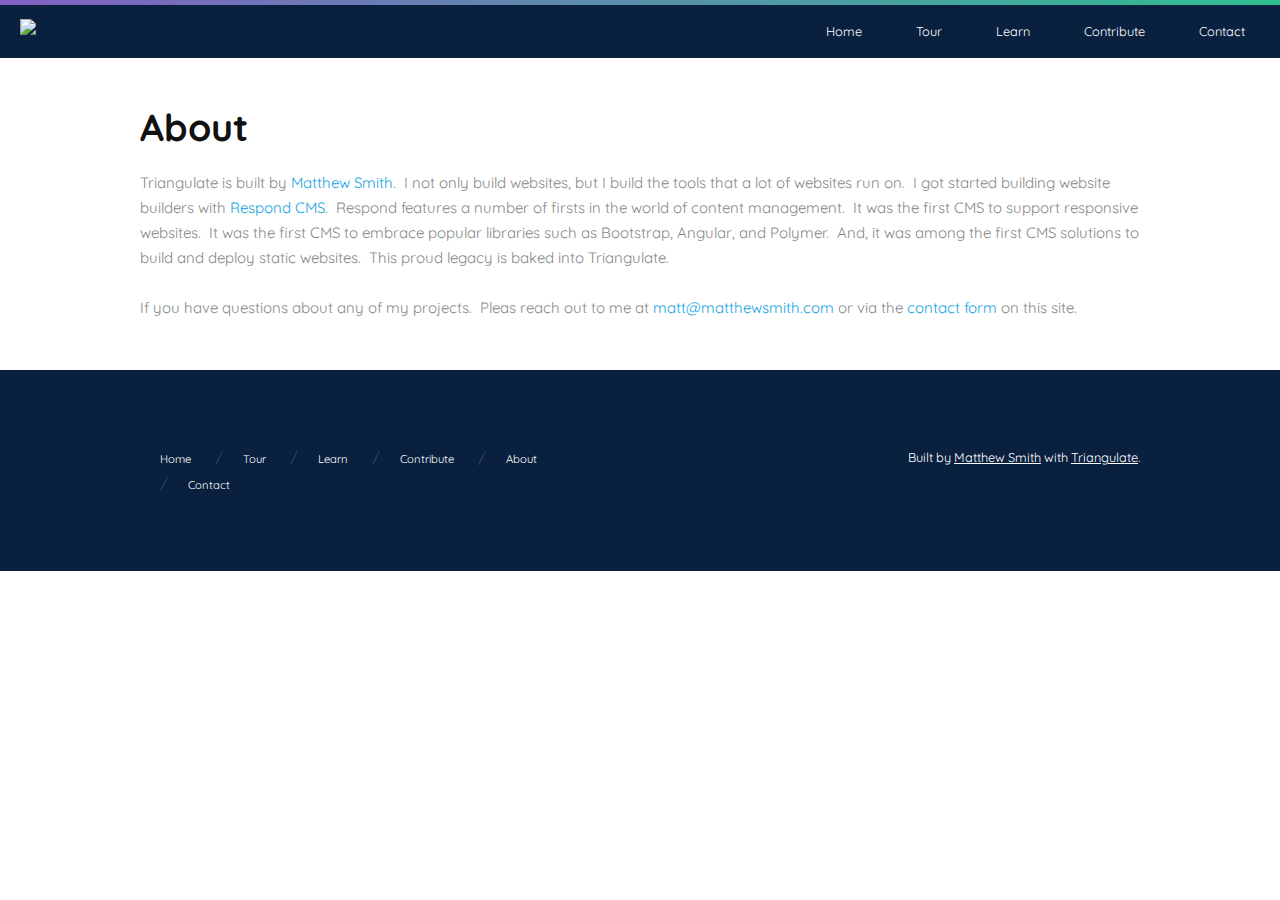
==== about.html @ d1b861df "add about" ====
<!DOCTYPE html>
<html lang="en" dir="ltr">
  <head>
    <title>Triangulate - About</title>

    <!-- meta -->
    <meta charset="utf-8">
    <meta http-equiv="X-UA-Compatible" content="IE=edge,chrome=1">
    <meta name="description" content="Learn more about us.">
    <meta name="keywords" content>
    <meta http-equiv="Content-Type" content="text/html; charset=utf-8">
    <meta name="viewport" content="initial-scale=1, maximum-scale=1, user-scalable=no, width=device-width">

    <!-- set base -->
    <base href>

    <!-- open graph -->
    <meta property="og:url" content>
    <meta property="og:type" content="website">
    <meta property="og:title" content="About">
    <meta property="og:description" content="Learn more about us.">
    <meta property="og:image" content>

    <!-- icons -->
    <link site-icon href="resources/triangulate-icon.png" rel="icon">
    <link site-icon href="resources/triangulate-icon.png" rel="apple-touch-icon">

    <!-- css -->
    <link type="text/css" href="css/site.all.css?v=1578093639413" rel="stylesheet">
    <link type="text/css" href="css/pay.css?v=1578093639413" rel="stylesheet">
    <link href="https://fonts.googleapis.com/css?family=Quicksand:400,700" rel="stylesheet">
  </head>
  <body data-lastmodified data-template="default" data-tags>
    <section class="top text-right"></section> <!-- /.top-section -->
    <header role="banner">
      <div class="grid two-column vertical-center" data-width="full">
        <div class="col">
          <a class="logo" href="index.html">
            <img site-logo src="files/triangulate-logo.svg">
          </a>
        </div> <!-- /.col -->
        <div class="col text-right">
          <a class="small-screen menu-expand" site-toggle-active="#primary-menu">
            <svg xmlns="http://www.w3.org/2000/svg" width="24" height="24" viewBox="0 0 24 24">
              <path d="M0 0h24v24H0z" fill="none" />
              <path d="M3 18h18v-2H3v2zm0-5h18v-2H3v2zm0-7v2h18V6H3z" />
            </svg>
            Menu
          </a>
          <section id="primary-menu" class="menu">
            <div site-component="menu-primary">
              <nav>
                <ul>
                  <li><a class href="index.html" target>Home</a></li>
                  <li><a class href="page/tour.html" target>Tour</a></li>
                  <li><a class href="page/learn.html" target>Learn</a></li>
                  <li><a class href="page/contribute.html" target>Contribute</a></li>
                  <li><a class href="form/contact.html" target>Contact</a></li>
                </ul>
              </nav>
            </div>
            <a class="menu-close small-screen" site-toggle-active="#primary-menu">
              <svg xmlns="http://www.w3.org/2000/svg" fill="#333333" height="24" viewBox="0 0 24 24" width="24">
                <path d="M19 6.41L17.59 5 12 10.59 6.41 5 5 6.41 10.59 12 5 17.59 6.41 19 12 13.41 17.59 19 19 17.59 13.41 12z" />
                <path d="M0 0h24v24H0z" fill="none" />
              </svg>
            </a>
          </section> <!-- /.menu-->
        </div> <!-- /.col -->
      </div> <!-- /.grid -->
    </header>
    <main class="container" role="main">
      <div class="one-column grid" data-horizontal-padding="small" data-vertical-padding="medium">
        <div class="col">
          <h1>About</h1>
          <p>Triangulate is built by&#xA0;<a href="https://matthewsmith.com/">Matthew Smith</a>.&#xA0; I not only build websites, but I build the tools that a lot of websites run on.&#xA0; I got started building website builders with&#xA0;<a href="https://respondcms.com/">Respond CMS</a>.&#xA0; Respond features a number of firsts in the world of content management.&#xA0; It was the first CMS to support responsive websites.&#xA0; It was the first CMS to embrace popular libraries such as Bootstrap, Angular, and Polymer.&#xA0; And, it was among the first CMS solutions to build and deploy static websites.&#xA0; This proud legacy is baked into Triangulate.</p>
          <p>If you have questions about any of my projects.&#xA0; Pleas reach out to me at&#xA0;<a href="mailto:matt@matthewsmith.com">matt@matthewsmith.com</a>&#xA0;or via the&#xA0;<a href="form/contact.html">contact form</a>&#xA0;on this site.</p>
        </div>
      </div>
    </main>
    <footer role="contentinfo">
      <div class="two-column grid" data-vertical-padding="small" data-horizontal-padding="small">
        <div class="col text-left">
          <div site-component="menu-footer">
            <nav>
              <ul>
                <li><a class href="index.html" target>Home</a></li>
                <li><a class href="page/tour.html" target>Tour</a></li>
                <li><a class href="page/learn.html" target>Learn</a></li>
                <li><a class href="page/contribute.html" target>Contribute</a></li>
                <li><a class href="about.html" target>About</a></li>
                <li><a class href="form/contact.html" target>Contact</a></li>
              </ul>
            </nav>
          </div>
        </div>
        <div class="col text-right">
          <p class="built-with">Built by <a href="https://matthewsmith.com">Matthew Smith</a> with <a href="https://triangulate.io">Triangulate</a>.</p>
        </div>
      </div> <!-- /.one-column.grid -->
    </footer>

    <!-- footer -->
    <script src="js/site.all.js?v=1578093639413"></script>
    <script src="js/pay.js?v=1578093639413"></script>
  </body>
</html>
---- css/site.all.css ----
:root{--font-family:"Quicksand","Source Sans Pro","Helvetica Neue",Arial,sans-serif;--text-size:15px;--background-color:#ffffff;--alternate-background-color:#f0f0f0;--headline-color:#111111;--text-color:#888888;--link-color:#13a4e2;--highlight-color:#111111;--top-background-color:#111111;--top-text-color:#ffffff;--header-background-color:#09203F;--hero-background-color:#09203F;--hero-text-color:#ffffff;--navigation-background-color:#09203F;--navigation-text-color:#ffffff;--footer-background-color:#09203F;--footer-text-color:#ffffff}body header .logo{margin-left:20px!important}@media (max-width:768px){body header .col{text-align:center}body header .logo{margin:20px!important}}body h1,body h2,body h3{font-weight:700}body main ul li{margin-bottom:7.5px}body main ul li:last-child{margin-bottom:0}body .primary-button{display:inline-block;border:2px solid #4AA0A2;padding:15px 60px 15px 50px;text-decoration:none;border-radius:50px;background:url(../resources/arrow.svg) 90% 20px no-repeat;background-size:15px}body .primary-button:hover{background:url(../resources/arrow-white.svg) 90% 20px no-repeat #4AA0A2;background-size:15px}body .section-divider{background-image:linear-gradient(-135deg,#2EBF91 0,#8360C3 100%)!important}body .hero-block input[type=text],body .title-block{background:var(--hero-background-color)}body .lead-block,body .top{background-image:linear-gradient(-135deg,#2EBF91 0,#8360C3 100%)!important}body .title-block .col{max-width:900px;margin:0 auto;padding:0 50px}body .title-block .col *{color:#fff}body .title-block .col p{margin:35px 0}body .title-block img{max-width:350px;margin-bottom:50px}body .title-block h1{font-weight:700}body .title-block .primary-button{margin-right:15px}body .top{width:100%;height:5px}body .lead-block{color:#fff}body .lead-block a,body .lead-block a:hover,body .lead-block a:visited{color:#fff;text-decoration:underline;font-weight:700}body .lead-block *{color:#fff}body .features-block .site-media-body p,body .features-block .site-media-body p:hover{font-size:1em}body .features-block .site-media-image img{top:0;left:25px;width:50px}body .video-block .col{text-align:center}body .video-block video{width:calc(100% - 40px);max-width:800px;margin:0 auto;border:20px solid rgba(255,255,255,.25)}body:not([editor-active]) .video-block .col{transform:translateY(-150px);margin-bottom:-100px}body footer{border-bottom:0;padding-top:50px;padding-bottom:50px;margin-top:0;margin-bottom:0;background-color:#111;background-color:var(--footer-background-color)}body footer a,body footer h2,body footer label,body footer li a,body footer p{color:#fff!important;color:var(--footer-text-color)!important}body footer label{display:block;width:310px;padding:0 0 5px;margin:0 auto!important;text-align:left}body footer .section-divider{background:#fff!important;margin-bottom:50px}body footer form{margin-bottom:50px}body footer p small{font-size:.85em}body footer form input[type=text]{background-color:#fff!important;color:#111;width:280px;margin:0 0 25px;padding:10px}body footer form input[type=submit]{background-color:#fff;background-color:var(--footer-text-color);color:#111;color:var(--footer-background-color);border-radius:20px;font-size:.9em;padding:10px 40px}body footer form textarea{background-color:#fff!important;color:#111;width:300px;height:100px;margin:0 0 25px}body footer form select{background-color:#fff!important;color:#111;width:320px}body footer ul{list-style:none}body footer li{margin:0;padding:5px 0 5px 20px;display:inline-block}body footer li a{font-size:.75em}body footer li a.dropdown-item{color:#555!important}body footer ul li~li::before{content:'/';color:rgba(255,255,255,.2);padding:0 20px 0 0}body footer nav a{text-decoration:none}body a:hover,body footer .built-with a{text-decoration:underline}body footer .built-with{font-size:.85em}body header{position:relative;background-color:#fff;background-color:var(--header-background-color);padding:0;z-index:20}body header .logo{display:inline-block;height:25px;margin:0}body header .logo img{margin:0;padding:0;height:25px}body header .menu-expand{position:relative;padding:15px;text-align:center;color:#fff;color:var(--navigation-text-color);background-color:#fff;background-color:var(--navigation-background-color);text-transform:uppercase;font-weight:700;font-size:.9em}body header .menu-expand:hover{text-decoration:none;cursor:pointer}body header .menu-expand svg{position:absolute;top:10px;left:10px;transform:scale(.75);pointer-events:none;fill:#fff;fill:var(--navigation-text-color)}body header .menu-expand svg>*{pointer-events:none}@media (min-width:768px){section.menu nav a,section.menu nav a:hover{text-decoration:none}section.menu nav a svg{transform:translateY(7px) scale(.8);fill:#111;fill:var(--navigation-text-color)}section.menu li ul{display:none;margin:0;padding:0;background:#fff;border:1px solid #ddd;border-radius:2px;box-shadow:2px 2px 2px rgba(0,0,0,.25)}section.menu li ul li{display:block;float:none;padding:0;margin:0;border-bottom:1px solid #ddd}section.menu li ul li:last-child{border-bottom:none}section.menu li ul li a{display:block;padding:15px 20px;color:#111}section.menu li ul li a:hover{background-color:#f8f8f8}section.menu li ul:hover,section.menu li:hover ul{display:block;position:absolute}section.menu nav a,section.menu nav li{display:inline-block}section.menu{position:relative;list-style-type:none;margin:0;padding:5px 20px;z-index:10;background-color:#fff;background-color:var(--navigation-background-color)}section.menu nav li,section.menu nav ul{list-style:none}section.menu nav a{text-align:center;padding:15px;font-size:.85em;color:#111;color:var(--navigation-text-color)}}@media (max-width:768px){body header .col{margin:0!important}body .small-screen{display:block}body .big-screen{display:none}section.menu{position:fixed;right:0;top:0;list-style-type:none;margin:0;padding:50px 0 0;width:100vw;height:100vh;z-index:10;background-color:#fff;background-color:var(--navigation-background-color);visibility:hidden;opacity:0;transform:scale(.9);transition:all .25s ease}section.menu nav li,section.menu nav ul{list-style:none;margin:0}section.menu[active]{visibility:visible;opacity:1;transform:scale(1)}section.menu .menu-close{position:absolute;top:10px;right:10px;z-index:10;cursor:pointer}section.menu .menu-close svg{fill:#111;fill:var(--navigation-text-color)}section.menu .menu-close>*{pointer-events:none}section.menu nav{border-top:1px solid #ddd}section.menu nav a{display:block;text-align:center;height:50px;line-height:50px;padding:0 15px;text-decoration:none;font-size:15px;color:#111;color:var(--navigation-text-color);border-bottom:1px solid #ddd}section.menu nav a svg{transform:translateY(7px) scale(.8);fill:#111;fill:var(--navigation-text-color)}}body .hero-block{position:relative;box-sizing:border-box;border-radius:0;color:#fff;max-width:100%;margin:0;padding:0;width:100%;background-repeat:no-repeat;background-position:center center;background-size:cover;overflow:hidden}body:not([editor-active]) .hero-block.hero-block-angled-bottom::after{position:absolute;content:" ";display:block;left:-5%;bottom:-40px;transform:rotate(-2deg);width:110%;height:70px;background-color:#fff}body:not([editor-active]) .hero-block.hero-block-curved-top::before{position:absolute;content:'';top:-30px;right:-200px;left:-200px;border-radius:100%;background-color:#fff;background-color:var(--hero-background-color);height:50px;width:calc(100% + 400px);z-index:10}body .hero-block .col{position:relative;max-width:600px;margin:0 25px;padding:50px 50px 25px;background:#fff;background-color:var(--hero-background-color);border-radius:5px;box-shadow:-2px 2px 250px rgba(0,0,.05)}body .hero-block.hero-block-extend-background .col{background-color:transparent;box-shadow:none}body .hero-block.hero-block-extend-background .extended-background{position:absolute;top:0;left:0;width:100%;height:100%;background:#fff;background-color:var(--hero-background-color);opacity:.8}body .hero-block.hero-block-extend-background .color-splash-background{position:absolute;top:0;left:0;width:100%;height:100%;background:#fff;background-color:var(--hero-background-color)}body .hero-block.hero-block-center .col{margin:0 auto}body .hero-block h1,body .hero-block p{margin:0;padding:0 0 25px;text-shadow:0 1px 3px rgba(0,0,0,.02)}body .hero-block h1{font-size:2.5em;color:#111;color:var(--hero-text-color)}body .hero-block p{font-size:1em;color:#111;color:var(--hero-text-color)}body .hero-block a.button.primary,body .hero-block-center a.button.primary:hover{position:relative;font-size:.95em;background:#111;color:#111;color:var(--hero-background-color);padding:10px 40px;text-decoration:none;border-radius:100px;text-shadow:none;margin-right:10px;border-color:#111;border-color:var(--hero-text-color);background-color:var(--hero-text-color)}body .hero-block a.button.secondary,body .hero-block-center a.button.secondary:hover,body .split-hero-block a.button.primary{font-size:.95em;background:0 0;border-radius:100px;text-shadow:none;margin-right:10px;text-decoration:none;position:relative}body .hero-block a.button.secondary,body .hero-block-center a.button.secondary:hover{color:#111;color:var(--hero-text-color);padding:10px 40px;border-color:#111;border-color:var(--hero-text-color)}body .split-hero-block .col:first-child{padding:25px 0 0}body .split-hero-block h1,body .split-hero-block p{color:#111;color:var(--hero-text-color);padding:0 25px}body .split-hero-block a.button.primary{padding:10px 60px 10px 40px;border-color:#111;color:#111;color:var(--hero-text-color)}body .split-hero-block a.button.primary svg{position:absolute;top:10px;right:10px;fill:#111;fill:var(--hero-text-color)}body .hero-block form{display:inline-block;padding:15px 0}body .hero-block .form-group{display:inline-block;padding:0}body .hero-block label{color:#fff;color:var(--hero-text-color)}body .hero-block input[type=text]{color:#fff;color:var(--hero-text-color);border:1px solid #fff;border:1px solid var(--hero-text-color);padding:7.5px 10px;border-radius:5px;margin:0 5px;font-size:.9em}body .hero-block input[type=submit]{display:inline-block;color:#111;color:var(--hero-background-color);background:var(--hero-text-color);padding:7.5px 20px;border-radius:5px;margin:0 5px;font-size:.9em}@media (max-width:768px){body .hero-block .col{margin:0 10px}body .hero-block a.button.primary,body .hero-block a.button.secondary{display:block;margin:0;text-align:center}body .hero-block a.button.primary{margin-bottom:10px}body .hero-block label{display:block;margin-bottom:10px}body .hero-block .form-group,body .hero-block form{display:block!important}body .hero-block input[type=email],body .hero-block input[type=text]{display:block;width:calc(100% - 20px);margin:0 0 15px!important}body .hero-block input[type=submit]{display:block;width:100%;margin:0}}body b{font-weight:700}body i{font-style:italic;font-weight:400}a,abbr,acronym,address,applet,article,aside,audio,b,big,blockquote,body,canvas,caption,center,cite,code,dd,del,details,dfn,div,dl,dt,em,embed,fieldset,figcaption,figure,footer,form,h1,h2,h3,h4,h5,h6,header,hgroup,html,i,iframe,img,ins,kbd,label,legend,li,mark,menu,nav,object,ol,output,p,pre,q,ruby,s,samp,section,small,span,strike,strong,sub,summary,sup,table,tbody,td,tfoot,th,thead,time,tr,tt,u,ul,var,video{margin:0;padding:0;border:0;font:inherit;vertical-align:baseline}article,aside,details,figcaption,figure,footer,header,hgroup,menu,nav,section{display:block}body{line-height:1}ol li,ul li{margin-left:20px}blockquote,q{quotes:none}blockquote:after,blockquote:before,q:after,q:before{content:'';content:none}table{border-collapse:collapse;border-spacing:0}body .image-container,body blockquote,body h1,body h2,body h3,body h4,body h5,body ol,body p,body ul{margin:0 0 25px;padding:0}body .image-container:last-child,body blockquote:last-child,body h1:last-child,body h2:last-child,body h3:last-child,body h4:last-child,body h5:last-child,body ol:last-child,body p:last-child,body ul:last-child{margin-bottom:0}body[editor-active] footer,body[editor-active] header,body[editor-active] section.top{display:none!important}[editor-active] main{padding-top:25px}body .small-screen{display:none}body .big-screen{display:block}@media (max-width:768px){body .small-screen{display:block}body .big-screen{display:none}body .grid,body .grid>col{display:block}body .grid.two-column>.col{display:block;margin-bottom:25px}}.grid[data-vertical-padding=small]{padding-top:25px;padding-bottom:25px}.grid[data-vertical-padding=medium]{padding-top:50px;padding-bottom:50px}.grid[data-vertical-padding=large]{padding-top:100px;padding-bottom:100px}.grid[data-vertical-padding=xlarge]{padding-top:200px;padding-bottom:200px}.grid[data-vertical-padding=xxlarge]{padding-top:300px;padding-bottom:300px}.grid[data-vertical-padding=xxxlarge]{padding-top:400px;padding-bottom:400px}.grid[data-top-vertical-padding=small]{padding-top:25px}.grid[data-top-vertical-padding=medium]{padding-top:50px}.grid[data-top-vertical-padding=large]{padding-top:100px}.grid[data-top-vertical-padding=xlarge]{padding-top:200px}.grid[data-top-vertical-padding=xxlarge]{padding-top:300px}.grid[data-top-vertical-padding=xxxlarge]{padding-top:400px}.grid[data-bottom-vertical-padding=small]{padding-bottom:25px}.grid[data-bottom-vertical-padding=medium]{padding-bottom:50px}.grid[data-bottom-vertical-padding=large]{padding-bottom:100px}.grid[data-bottom-vertical-padding=xlarge]{padding-bottom:200px}.grid[data-bottom-vertical-padding=xxlarge]{padding-bottom:300px}.grid[data-bottom-vertical-padding=xxxlarge]{padding-bottom:400px}.grid[data-horizontal-padding=small]{padding-left:25px;padding-right:25px}.grid[data-horizontal-padding=medium]{padding-left:50px;padding-right:50px}.grid[data-horizontal-padding=large]{padding-left:100px;padding-right:100px}.grid[data-horizontal-padding=xlarge]{padding-left:200px;padding-right:200px}.image-right{float:right;padding-left:10px;padding-bottom:10px}.image-left{float:left;padding-right:10px;padding-bottom:10px}.bottom-gray-border{border-bottom:1px solid #f0f0f0}.grid{display:grid;max-width:1000px;margin:0 auto}.grid.alternate-background{background-color:#f8f8f8;background-color:var(--alternate-background-color)}.vertical-center.grid{align-items:center}.one-column.grid{display:block}@media (min-width:769px){body:not([editor-active]) .extend-background{position:relative}body:not([editor-active]) .extend-background:before{content:"";background:#f8f8f8;background-color:var(--alternate-background-color);position:absolute;height:100%;width:4000px;left:-2000px;z-index:-1}}@media (max-width:768px){.one-column.grid{display:block;width:auto!important}body .small-screen{display:block}body .big-screen{display:none}}.responsive-image,.responsive-image-fixed-250,.responsive-image-fixed-500,.responsive-video{width:100%;max-width:100%}.grid .col{min-height:0;min-width:0}.grid .col.span-2{grid-column:1/3}.grid .col.span-3{grid-column:1/4}.two-column.grid{grid-template-columns:1fr 1fr;grid-template-rows:1fr;grid-gap:3rem}.two-column-auto-left.grid{grid-template-columns:auto 1fr;grid-template-rows:1fr;grid-gap:3rem}.two-column-auto-right.grid{grid-template-columns:1fr auto;grid-template-rows:1fr;grid-gap:3rem}.two-column-weighted-right.grid{grid-template-columns:1fr 3fr;grid-template-rows:1fr;grid-gap:3rem}.two-column-weighted-left.grid{grid-template-columns:3fr 1fr;grid-template-rows:1fr;grid-gap:3rem}.three-column.grid,body .categories-list{grid-template-columns:1fr 1fr 1fr;grid-template-rows:1fr;grid-gap:3rem}.four-column.grid{grid-template-columns:1fr 1fr 1fr 1fr;grid-template-rows:1fr;grid-gap:3rem}.grid.full-width,.grid[data-width=full]{max-width:100%}body .text-center{text-align:center}body .text-left{text-align:left}body .text-right{text-align:right}.text-lighter{color:#888}.round-image{border-radius:50%}.rounded-image{border-radius:10px}.responsive-image-fixed-250{height:250px;object-fit:cover}.responsive-image-fixed-500{height:500px;object-fit:cover}.media-element{padding-left:120px;margin-bottom:25px!important}.media-element .media-text{padding:0;margin:0}.media-element .media-author:before{content:"-";color:#646464}.media-element .media-author{color:#888;padding:5px 0 0;margin:0}.media-element .media-image{position:absolute;top:0;left:0;width:100px;text-align:center}.media-element .media-image img{max-width:100px}.rounded-corners{border-radius:5px}body .background-image-layout{margin:0;padding:0}body .background-image-layout .col{margin:0;padding:150px 0;width:100%;height:100%;background-color:rgba(0,0,0,.25)}body .background-image-layout .col p{color:#fff;margin:0 auto;padding:0 20px;max-width:500px;font-size:35px;line-height:45px}body blockquote,body p,body pre{line-height:25px}body .background-image-layout .col p.social-byline{color:#fff;margin:0 auto;padding:20px 0 0;max-width:500px;font-size:25px}body main .image-title-block .col{max-width:1000px;margin:0 auto}body .section-divider{position:relative;margin:0 auto 25px;height:3px;width:200px;background:var(--highlight-color)}body{background:#fff;background-color:var(--background-color);margin:0;padding:0;font-family:"Source Sans Pro","Helvetica Neue",Arial,sans-serif;font-family:var(--font-family);font-size:15px;font-size:var(--text-size);overflow-x:hidden}body .alternate-background{background:#f0f0f0;background-color:var(--alternate-background-color)}body a,body blockquote,body h1,body h2,body h3,body h4,body h5,body input,body label,body li,body p,body pre,body select{font-family:"Source Sans Pro","Helvetica Neue",Arial,sans-serif;font-family:var(--font-family);font-size:1em}body h1,body h2,body h3,body h4,body h5{color:#111;color:var(--headline-color)}body blockquote,body input,body label,body li,body p,body select{color:#333;color:var(--text-color)}body a,body a:visited{text-decoration:none;color:#5091C7;color:var(--link-color)}body a:hover{color:#78909c;color:var(--link-color)}body h1{font-size:2.5em}body h2{font-size:2em}body h3{font-size:1.5em}body h4{font-size:1.25em}body h5{font-size:1.15em}body blockquote{border-left:2px solid #ddd;padding-left:20px}body pre{border:2px solid #ddd;padding:20px}body section.top{background:var(--top-background-color);color:#fff;color:var(--top-text-color)}body section.top a{position:relative;display:inline-block;color:#fff;margin:20px 20px 20px 0;padding:0 0 0 35px;text-decoration:none;font-size:13px;cursor:pointer}body section.top a svg{position:absolute;fill:#fff;fill:var(--top-text-color);height:18px;top:0;left:0}body section.top a svg .cart-body{fill:#fff;fill:var(--top-text-color)}body section.top a.site-search svg{transform:translateY(-2px)}body section.top a.site-cart svg{transform:translateY(-5px)}body section.top form{display:inline-block;padding:15px 0}body section.top .form-group{display:inline-block;padding:0;margin:0}body section.top label{color:#fff;color:var(--top-text-color);display:inline-block}body section.top input[type=email],body section.top input[type=text]{color:#fff;color:var(--top-text-color);background:var(--top-background-color);border:1px solid #fff;border:1px solid var(--top-text-color);padding:7.5px 10px;border-radius:5px;margin:0 5px;font-size:.9em}body section.top input[type=email]::placeholder,body section.top input[type=text]::placeholder{color:#fff;color:var(--top-text-color)}body section.top input[type=submit]{display:inline-block;color:#111;color:var(--top-background-color);background:var(--top-text-color);padding:7.5px 25px;border-radius:5px;margin:0 5px;font-size:.9em}body section.top p{padding:10px;color:#fff;color:var(--top-text-color)}body section.top p>a{display:inline-block;color:#111;color:var(--top-background-color);background:var(--top-text-color);border-radius:5px;padding:5px 25px;font-size:.9em;margin:0 0 0 15px}@media (max-width:768px){body section.top p{text-align:center}body section.top p>a{margin:5px 0 0;display:block}body section.top input[type=email],body section.top input[type=text]{display:block;margin:5px 0 0;width:calc(100% - 20px)}body section.top input[type=submit]{display:block;margin:5px 0 0;width:100%}}[editor-active] [data-entrance]{visibility:visible}[data-entrance]{visibility:hidden}[data-entrance=subtle-bottom]{transform:translateY(25px);opacity:.75}[data-entrance=subtle-bottom].has-entered{transform:translateY(0);opacity:1}[data-entrance=subtle-fade]{opacity:.25}[data-entrance=subtle-fade].has-entered{opacity:1}.table{width:100%;border:1px solid #ddd;border-collapse:collapse}.table td,.table th{padding:20px 10px;border-left:1px solid #ddd}.table thead th{background-color:#f8f8f8;border-bottom:1px solid #ddd;text-align:left}body .site-toast{display:block;box-sizing:border-box;font-family:Helvetica,Arial,sans-serif;position:fixed;top:10px;left:50%;width:500px;margin:-300px 0 0 -250px;padding:10px 40px;line-height:20px;color:#FFF;background-color:#345A6F;z-index:100005;transition:all .25s ease;border-radius:25px;cursor:pointer;text-align:center}body .site-toast .loading-icon{position:absolute;top:0;left:10px;width:20px}body .site-toast[success]{background-color:#2AB442;border:1px solid #2AB442;color:#fff}body .site-toast[failure]{border:1px solid #CF4647;background-color:#CF4647;color:#fff}body .site-toast[loading]{background-color:#3ea8e5;border:1px solid #3ea8e5;color:#fff}body .site-toast[active]{transition:all .15s ease;margin-top:0}.site-gallery-image{display:inline-block;width:200px;height:200px;overflow:hidden;border:1px solid #ddd;border-radius:5px;padding:5px;margin:0 12.5px 25px}.site-gallery-image:first-child{margin:0 12.5px 25px 0}.site-gallery-image:last-child{margin:0 0 25px 12.5px}.site-gallery-image img{object-fit:cover;max-width:100%}body .categories-list{display:grid;margin-top:50px}body .category-item,body .category-item:hover{display:inline-block;width:250px;height:250px;border-radius:5px;color:#fff!important;line-height:250px;font-size:1.25em;text-decoration:none;font-weight:800;margin:0 auto;text-shadow:0 2px 15px rgba(0,0,.5);text-align:center}@media (max-width:768px){body .categories-list{display:block}body .category-item{display:block;margin-bottom:20px}body .category-item:last-child{margin-bottom:0}}.product-list-item,.product-list-item:hover{display:inline-block;box-sizing:border-box;width:100%;max-width:250px;margin:0 2.5px 10px;text-decoration:none}.product-list-item p{font-size:1em;color:#555;margin:0;padding:0 0 10px}.product-list-item h4{font-size:1em;font-weight:800;margin:0;padding:0}.product-list-item-image{box-sizing:border-box;width:100%;height:250px;border-radius:5px;border:1px solid #ddd;margin:0 0 10px;background-size:cover}.site-product-images{text-align:left}.site-product-image{display:inline-block;width:100px;height:100px;overflow:hidden;border-radius:5px;padding:0}.site-product-image:first-child{box-sizing:border-box;width:100%;height:400px;margin:0 0 10px}.site-product-image{margin:0 10px 10px 0}.site-product-image img{object-fit:cover;width:105%;height:105%}.product-select-sku{display:block;margin:0 0 10px;cursor:pointer}.product-select-sku-item,.product-select-sku-item:hover{display:inline-block;margin:0 5px;padding:5px;text-align:center;text-decoration:none;border-radius:5px;min-width:75px}.product-select-sku-item *{pointer-events:none}.product-select-sku .product-select-sku-image{display:inline-block;width:50px;height:50px;border-radius:5px;background-size:cover;margin:0;padding:0;text-align:center}.site-lightbox,.site-searchbox{width:100%;height:100%;overflow:hidden;z-index:99999999;left:0}.product-select-sku-item[active]{box-shadow:-2px 2px 4px rgba(0,0,0,.25)}.product-select-sku .product-select-sku-text{display:block;color:#888;font-size:12px;margin:5px 0 0;padding:0;text-decoration:none}.site-lightbox{display:none;align-items:center;justify-content:center;background:rgba(0,0,0,.9);position:fixed;top:0}.site-lightbox[visible]{display:flex}.site-lightbox-body{max-width:75%}.site-lightbox-body p{color:#fff;margin:10px 0 0;padding:0;text-align:center}.site-lightbox-body img{max-width:100%;max-height:90vh}.site-lightbox-close{position:absolute;top:10px;right:10px;cursor:pointer}.site-searchbox{background:rgba(255,255,255,1);position:fixed;top:0;visibility:hidden;opacity:0;transform:scale(.9);transition:all .25s ease}.site-searchbox[visible]{visibility:visible;opacity:1;transform:scale(1)}.site-searchbox .site-search-results{margin-top:25px}.site-searchbox .site-search-result{background-color:#fff;border-top:1px solid #ccc;border-left:1px solid #ccc;border-right:1px solid #ccc;padding:20px}.site-searchbox .site-search-result h2{font-size:18px;font-weight:700;margin:0 0 5px;padding:0}.site-searchbox .site-search-result small{font-size:12px;margin:0 0 10px;padding:0}.site-searchbox .site-search-result p{font-size:13px;margin:0;padding:0}.site-searchbox .site-search-result:last-child{border-bottom:1px solid #ccc}.site-searchbox-form{width:80%;margin:50px auto 0}.site-searchbox-form input[type=text]{width:calc(100% - 40px);padding:10px 20px;border:1px solid #888;background-color:#fff;border-radius:20px}.site-searchbox-close{position:absolute;top:10px;right:10px;cursor:pointer}body select.purchase-options{width:100%;padding:10px;margin:0 0 25px}body button.purchase-button,body button.subscribe-button{display:inline-block;border-radius:4px;padding:10px 25px;color:#111;border:1px solid #111;margin:0 0 25px;cursor:pointer;font-weight:700;font-size:.95em;width:300px}body button.purchase-button[payment-buy-now]{color:#fff;background-color:#111}.site-media-element{width:calc(100% - 20px);display:inline-block;position:relative;margin:0 0 25px;vertical-align:top;padding:10px;min-height:75px}.site-media-elements .site-media-element{width:calc(50% - 45px);margin:0 12.5px 25px}.site-media-element:hover,.site-media-element:hover *{text-decoration:none}.site-media-element .site-media-image img{position:absolute;top:10px;left:10px;margin-right:10px;width:75px;height:75px;background-size:cover;background-position:center center}.site-media-element .site-media-image svg{position:absolute;top:15px;left:20px;width:50px;height:50px;fill:#555}.site-media-element .site-media-body{margin:0;padding:0 0 0 95px;vertical-align:top}.site-media-element .site-media-body h3,.site-media-element .site-media-body h3:hover{margin:0 0 10px;padding:0;text-decoration:none;font-weight:400;font-size:1.5em;line-height:20px}.site-media-element .site-media-body h4,.site-media-element .site-media-body h4:hover{margin:0 0 5px;padding:0;text-decoration:none;font-weight:400;font-size:1em;line-height:20px}.site-media-element .site-media-body p,.site-media-element .site-media-body p:hover{margin:0;padding:0;text-decoration:none;color:#888;font-size:.9em}.site-slideshow{position:relative}.site-slideshow-container{position:relative;margin:0 0 25px;overflow:hidden!important;text-align:center}.site-slideshow-image{position:relative;margin:0;padding:0}.site-slideshow-container img{max-width:100%}.site-slideshow-caption{display:block;padding:10px}.site-slideshow-caption h4{font-style:italic;font-weight:400;font-size:.85em;color:#888}.site-slideshow-menu{position:absolute;bottom:-20px;left:0;z-index:3;text-align:center;width:100%}.site-slideshow-menu ul{display:inline-block;list-style:none;margin:0;padding:0}.site-slideshow-menu li{display:inline-block;margin:0 5px;padding:0}.site-slideshow-menu a{display:block;width:10px;height:10px;border-radius:50%;border:2px solid #333;color:#111;cursor:pointer;font-size:.9em;text-indent:-4000px}.site-slideshow-menu a:hover{color:#111;text-decoration:none}.site-slideshow-menu a[active]{background-color:#333}.site-cards{margin:0 0 25px;text-align:center;display:grid}.site-card{display:grid;grid-template-columns:1fr;text-align:center;background:#FFF;border:1px solid #f0f0f0;border-radius:10px;padding:10px;width:calc(100% - 20px);margin:0;text-decoration:none!important;vertical-align:top;box-shadow:0 0 10px #f8f8f8}.site-card h4,.site-card p{padding:0;text-decoration:none}.site-card .site-card-image,.site-card img{width:100%;height:225px}@media (max-width:768px){body main .site-card{width:100%;margin-bottom:25px}}.site-card.site-card-no-padding{padding:0}.site-card:hover{box-shadow:0 0 20px #f0f0f0}.site-card.site-card-side-by-side{display:grid;grid-template-columns:1fr 1fr;grid-gap:20px;align-items:center}.site-cards .site-card{max-width:295px}.site-card+.site-card{margin-left:25px}.site-card img{object-fit:cover}.site-card.site-card-no-padding img{border-radius:10px 10px 0 0}.site-card.site-card-side-by-side.site-card-no-padding img{border-radius:10px 0 0 10px}.site-card.site-card-no-padding .site-media-body{margin:10px 10px 20px}.site-card.site-card-side-by-side.site-card-no-padding .site-media-body{margin:0 10px 0 0}.site-card h4{font-weight:700;font-size:1.2em;margin:10px 0}.site-card p{font-weight:400;text-transform:none;font-size:1em;line-height:18px;margin:5px 0 0}.site-card.site-card-side-by-side .site-media-body{text-align:left}.site-event{position:relative;margin-bottom:20px}.site-event .site-event-icon{position:absolute;top:0;left:0}.site-event .site-event-icon svg{fill:#888;width:30px}.site-event h3,.site-event p{margin:0;padding:0 0 5px 50px}.site-event p{color:#555}.site-event .site-event-separator{display:block;width:75px;height:2px;background-color:#aaa;color:#fff;margin:10px 0 15px}.event-list-item,.event-list-item:hover{position:relative;display:inline-block;box-sizing:border-box;width:100%;margin:0 0 15px;text-decoration:none}.event-list-item+.event-list-item{border-top:1px solid #f0f0f0;padding-top:20px}.event-list-item p{font-size:1em;color:#555;margin:0;padding:0 0 10px}.event-list-item p.event-list-item-callout{font-size:.9em}.event-list-item.has-image p{padding:0 0 10px 50px}.event-list-item h4{font-size:1em;font-weight:800;margin:0;padding:0}.event-list-item.has-image h4{padding:0 0 0 50px}.event-list-item-image{position:absolute;top:0;left:0;box-sizing:border-box;width:35px;height:35px;border-radius:5px;border:1px solid #ddd;margin:0 0 10px;background-size:cover}.event-list-item+.event-list-item .event-list-item-image{top:25px}.social-brand{display:inline-block;margin:20px}.social-brand img{max-height:25px}.social-icon{position:relative;display:inline-block;width:40px;height:40px;text-align:center;line-height:40px;background:#111;border-radius:5px;margin:0 2.5px;padding:0;vertical-align:middle}.social-icon img{margin:10px 0 0;height:20px}.social-icon.social-icon-facebook{background:#3b5998}.social-icon.social-icon-twitter{background:#38A1F3}.social-icon.social-icon-pinterest{background:#BD081C}.social-icon.social-icon-youtube{background:#ED3833}.social-icon.social-icon-email img{height:15px;margin-top:12px}.form-group{margin:0 0 25px}.form-group label{display:block;margin:0;padding:0 0 5px}.form-group small{display:block;margin:2px 0 0;color:#555}.form-group input[type=email],.form-group input[type=number],.form-group input[type=password],.form-group input[type=text],.form-group textarea{min-width:200px;font-size:1em;box-shadow:none;background:0 0;outline:0;border:none;border:1px solid #ddd;border-radius:0;padding:10px;-webkit-appearance:none;-webkit-border-radius:0}.form-group select{min-width:220px;padding:10px}[site-widget=form] input[type=submit]{font-weight:400;background:#fff;border:1px solid #111;border:1px solid var(--highlight-color);padding:10px 50px;font-size:.9em;color:#111;color:var(--highlight-color)}
---- css/pay.css ----
.pay-block {
  margin: 0 0 25px 0;
  padding: 25px 0;
}

.pay-block h3 {
  padding-left: 0 !important;
}

.pay-block input[type=number] {
  width: 100px;
  height: 50px;
  font-size: 25px;
  text-align: right;
}

.pay-block .mark {
  font-size: 25px;
  color: #888;
  display: inline-block;
  width: 15px;
  margin: 0;
  padding: 0;
  text-align: right;
}

.pay-block .pay-radio {
  display: block;
  margin: 10px 0 25px 15px;
}

.pay-block .pay-radio label {
  margin-right: 15px;
}

body .pay-block button {
  display: inline-block;
  border: 2px solid #4AA0A2;
  padding: 17px 60px 17px 50px;
  text-decoration: none;
  border-radius: 50px;
  background: url(../resources/arrow.svg) no-repeat 90% 20px;
  background-size: 15px;
  font-size: 15px;
  color: #4AA0A2;
}

body .pay-block button:hover {
  background: #4AA0A2 url(../resources/arrow-white.svg) no-repeat 90% 20px;
  background-size: 15px;
  color: #fff;
}


.pay-block button[disabled] {
  background-color: #f0f0f0;
  color: #ccc;
}

.pay-block a {
  display: inline-block;
  color: #00ADE3;
  text-transform: uppercase;
  font-size: 13px;
  cursor: pointer;
  border: 1px solid #ddd;
  padding: 10px 20px;
}

.pay-block a[disabled] {
  border: 1px solid #ccc;
  background-color: #f0f0f0;
  color: #ccc;
}

.pay-block .processed-by {
  font-size: 13px;
  color: #888;
  margin: 25px 0 0 0;
  padding: 0;
}

/* perks */
.perk {
  border: 1px solid #ddd;
  background-color: #f8f8f8;
  margin: 0 20px 25px 20px;
  padding: 25px;
}

.perk h4, .perk p {
  margin: 0;
  padding: 0;
}

.perk h4 {
  font-size: 18px;
  text-transform: uppercase;
  margin: 0 0 10px 0;
  color: #2F3243;
}

.perk small {
  display: block;

  color: #00ADE3;
  text-transform: uppercase;
  margin-top: -8px;
  margin-bottom: 10px;
}

.perk p {
  color: #888;
}

.perk p strong {
  color: #555;
}
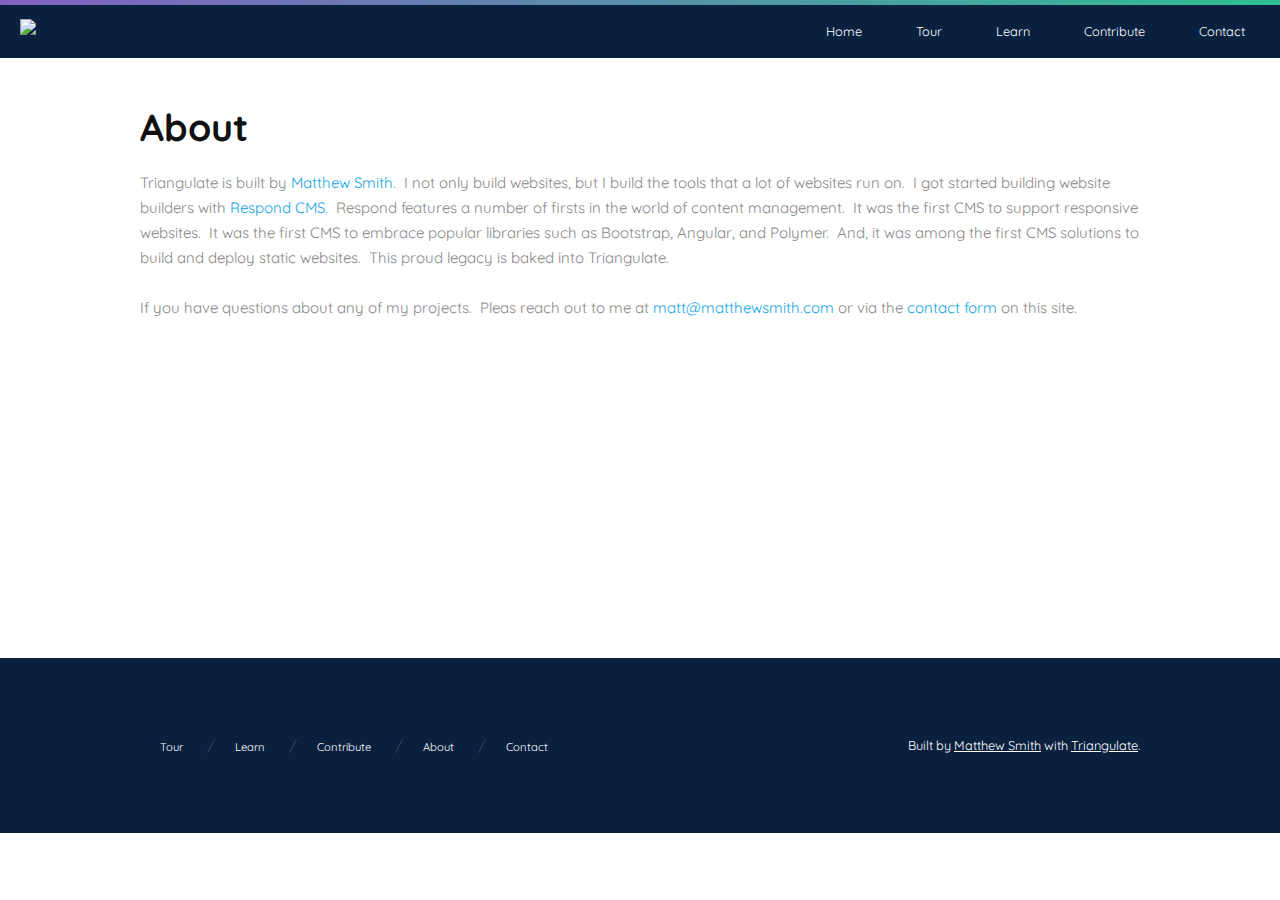
==== commit bb40a29d: "various updates" ====
--- a/about.html
+++ b/about.html
@@ -26,8 +26,8 @@
     <link site-icon href="resources/triangulate-icon.png" rel="apple-touch-icon">
 
     <!-- css -->
-    <link type="text/css" href="css/site.all.css?v=1578093639413" rel="stylesheet">
-    <link type="text/css" href="css/pay.css?v=1578093639413" rel="stylesheet">
+    <link type="text/css" href="css/site.all.css?v=1578093691061" rel="stylesheet">
+    <link type="text/css" href="css/pay.css?v=1578093691061" rel="stylesheet">
     <link href="https://fonts.googleapis.com/css?family=Quicksand:400,700" rel="stylesheet">
   </head>
   <body data-lastmodified data-template="default" data-tags>
@@ -84,7 +84,6 @@
           <div site-component="menu-footer">
             <nav>
               <ul>
-                <li><a class href="index.html" target>Home</a></li>
                 <li><a class href="page/tour.html" target>Tour</a></li>
                 <li><a class href="page/learn.html" target>Learn</a></li>
                 <li><a class href="page/contribute.html" target>Contribute</a></li>
@@ -101,7 +100,7 @@
     </footer>
 
     <!-- footer -->
-    <script src="js/site.all.js?v=1578093639413"></script>
-    <script src="js/pay.js?v=1578093639413"></script>
+    <script src="js/site.all.js?v=1578093691061"></script>
+    <script src="js/pay.js?v=1578093691061"></script>
   </body>
 </html>--- a/css/site.all.css
+++ b/css/site.all.css
@@ -1 +1 @@
-:root{--font-family:"Quicksand","Source Sans Pro","Helvetica Neue",Arial,sans-serif;--text-size:15px;--background-color:#ffffff;--alternate-background-color:#f0f0f0;--headline-color:#111111;--text-color:#888888;--link-color:#13a4e2;--highlight-color:#111111;--top-background-color:#111111;--top-text-color:#ffffff;--header-background-color:#09203F;--hero-background-color:#09203F;--hero-text-color:#ffffff;--navigation-background-color:#09203F;--navigation-text-color:#ffffff;--footer-background-color:#09203F;--footer-text-color:#ffffff}body header .logo{margin-left:20px!important}@media (max-width:768px){body header .col{text-align:center}body header .logo{margin:20px!important}}body h1,body h2,body h3{font-weight:700}body main ul li{margin-bottom:7.5px}body main ul li:last-child{margin-bottom:0}body .primary-button{display:inline-block;border:2px solid #4AA0A2;padding:15px 60px 15px 50px;text-decoration:none;border-radius:50px;background:url(../resources/arrow.svg) 90% 20px no-repeat;background-size:15px}body .primary-button:hover{background:url(../resources/arrow-white.svg) 90% 20px no-repeat #4AA0A2;background-size:15px}body .section-divider{background-image:linear-gradient(-135deg,#2EBF91 0,#8360C3 100%)!important}body .hero-block input[type=text],body .title-block{background:var(--hero-background-color)}body .lead-block,body .top{background-image:linear-gradient(-135deg,#2EBF91 0,#8360C3 100%)!important}body .title-block .col{max-width:900px;margin:0 auto;padding:0 50px}body .title-block .col *{color:#fff}body .title-block .col p{margin:35px 0}body .title-block img{max-width:350px;margin-bottom:50px}body .title-block h1{font-weight:700}body .title-block .primary-button{margin-right:15px}body .top{width:100%;height:5px}body .lead-block{color:#fff}body .lead-block a,body .lead-block a:hover,body .lead-block a:visited{color:#fff;text-decoration:underline;font-weight:700}body .lead-block *{color:#fff}body .features-block .site-media-body p,body .features-block .site-media-body p:hover{font-size:1em}body .features-block .site-media-image img{top:0;left:25px;width:50px}body .video-block .col{text-align:center}body .video-block video{width:calc(100% - 40px);max-width:800px;margin:0 auto;border:20px solid rgba(255,255,255,.25)}body:not([editor-active]) .video-block .col{transform:translateY(-150px);margin-bottom:-100px}body footer{border-bottom:0;padding-top:50px;padding-bottom:50px;margin-top:0;margin-bottom:0;background-color:#111;background-color:var(--footer-background-color)}body footer a,body footer h2,body footer label,body footer li a,body footer p{color:#fff!important;color:var(--footer-text-color)!important}body footer label{display:block;width:310px;padding:0 0 5px;margin:0 auto!important;text-align:left}body footer .section-divider{background:#fff!important;margin-bottom:50px}body footer form{margin-bottom:50px}body footer p small{font-size:.85em}body footer form input[type=text]{background-color:#fff!important;color:#111;width:280px;margin:0 0 25px;padding:10px}body footer form input[type=submit]{background-color:#fff;background-color:var(--footer-text-color);color:#111;color:var(--footer-background-color);border-radius:20px;font-size:.9em;padding:10px 40px}body footer form textarea{background-color:#fff!important;color:#111;width:300px;height:100px;margin:0 0 25px}body footer form select{background-color:#fff!important;color:#111;width:320px}body footer ul{list-style:none}body footer li{margin:0;padding:5px 0 5px 20px;display:inline-block}body footer li a{font-size:.75em}body footer li a.dropdown-item{color:#555!important}body footer ul li~li::before{content:'/';color:rgba(255,255,255,.2);padding:0 20px 0 0}body footer nav a{text-decoration:none}body a:hover,body footer .built-with a{text-decoration:underline}body footer .built-with{font-size:.85em}body header{position:relative;background-color:#fff;background-color:var(--header-background-color);padding:0;z-index:20}body header .logo{display:inline-block;height:25px;margin:0}body header .logo img{margin:0;padding:0;height:25px}body header .menu-expand{position:relative;padding:15px;text-align:center;color:#fff;color:var(--navigation-text-color);background-color:#fff;background-color:var(--navigation-background-color);text-transform:uppercase;font-weight:700;font-size:.9em}body header .menu-expand:hover{text-decoration:none;cursor:pointer}body header .menu-expand svg{position:absolute;top:10px;left:10px;transform:scale(.75);pointer-events:none;fill:#fff;fill:var(--navigation-text-color)}body header .menu-expand svg>*{pointer-events:none}@media (min-width:768px){section.menu nav a,section.menu nav a:hover{text-decoration:none}section.menu nav a svg{transform:translateY(7px) scale(.8);fill:#111;fill:var(--navigation-text-color)}section.menu li ul{display:none;margin:0;padding:0;background:#fff;border:1px solid #ddd;border-radius:2px;box-shadow:2px 2px 2px rgba(0,0,0,.25)}section.menu li ul li{display:block;float:none;padding:0;margin:0;border-bottom:1px solid #ddd}section.menu li ul li:last-child{border-bottom:none}section.menu li ul li a{display:block;padding:15px 20px;color:#111}section.menu li ul li a:hover{background-color:#f8f8f8}section.menu li ul:hover,section.menu li:hover ul{display:block;position:absolute}section.menu nav a,section.menu nav li{display:inline-block}section.menu{position:relative;list-style-type:none;margin:0;padding:5px 20px;z-index:10;background-color:#fff;background-color:var(--navigation-background-color)}section.menu nav li,section.menu nav ul{list-style:none}section.menu nav a{text-align:center;padding:15px;font-size:.85em;color:#111;color:var(--navigation-text-color)}}@media (max-width:768px){body header .col{margin:0!important}body .small-screen{display:block}body .big-screen{display:none}section.menu{position:fixed;right:0;top:0;list-style-type:none;margin:0;padding:50px 0 0;width:100vw;height:100vh;z-index:10;background-color:#fff;background-color:var(--navigation-background-color);visibility:hidden;opacity:0;transform:scale(.9);transition:all .25s ease}section.menu nav li,section.menu nav ul{list-style:none;margin:0}section.menu[active]{visibility:visible;opacity:1;transform:scale(1)}section.menu .menu-close{position:absolute;top:10px;right:10px;z-index:10;cursor:pointer}section.menu .menu-close svg{fill:#111;fill:var(--navigation-text-color)}section.menu .menu-close>*{pointer-events:none}section.menu nav{border-top:1px solid #ddd}section.menu nav a{display:block;text-align:center;height:50px;line-height:50px;padding:0 15px;text-decoration:none;font-size:15px;color:#111;color:var(--navigation-text-color);border-bottom:1px solid #ddd}section.menu nav a svg{transform:translateY(7px) scale(.8);fill:#111;fill:var(--navigation-text-color)}}body .hero-block{position:relative;box-sizing:border-box;border-radius:0;color:#fff;max-width:100%;margin:0;padding:0;width:100%;background-repeat:no-repeat;background-position:center center;background-size:cover;overflow:hidden}body:not([editor-active]) .hero-block.hero-block-angled-bottom::after{position:absolute;content:" ";display:block;left:-5%;bottom:-40px;transform:rotate(-2deg);width:110%;height:70px;background-color:#fff}body:not([editor-active]) .hero-block.hero-block-curved-top::before{position:absolute;content:'';top:-30px;right:-200px;left:-200px;border-radius:100%;background-color:#fff;background-color:var(--hero-background-color);height:50px;width:calc(100% + 400px);z-index:10}body .hero-block .col{position:relative;max-width:600px;margin:0 25px;padding:50px 50px 25px;background:#fff;background-color:var(--hero-background-color);border-radius:5px;box-shadow:-2px 2px 250px rgba(0,0,.05)}body .hero-block.hero-block-extend-background .col{background-color:transparent;box-shadow:none}body .hero-block.hero-block-extend-background .extended-background{position:absolute;top:0;left:0;width:100%;height:100%;background:#fff;background-color:var(--hero-background-color);opacity:.8}body .hero-block.hero-block-extend-background .color-splash-background{position:absolute;top:0;left:0;width:100%;height:100%;background:#fff;background-color:var(--hero-background-color)}body .hero-block.hero-block-center .col{margin:0 auto}body .hero-block h1,body .hero-block p{margin:0;padding:0 0 25px;text-shadow:0 1px 3px rgba(0,0,0,.02)}body .hero-block h1{font-size:2.5em;color:#111;color:var(--hero-text-color)}body .hero-block p{font-size:1em;color:#111;color:var(--hero-text-color)}body .hero-block a.button.primary,body .hero-block-center a.button.primary:hover{position:relative;font-size:.95em;background:#111;color:#111;color:var(--hero-background-color);padding:10px 40px;text-decoration:none;border-radius:100px;text-shadow:none;margin-right:10px;border-color:#111;border-color:var(--hero-text-color);background-color:var(--hero-text-color)}body .hero-block a.button.secondary,body .hero-block-center a.button.secondary:hover,body .split-hero-block a.button.primary{font-size:.95em;background:0 0;border-radius:100px;text-shadow:none;margin-right:10px;text-decoration:none;position:relative}body .hero-block a.button.secondary,body .hero-block-center a.button.secondary:hover{color:#111;color:var(--hero-text-color);padding:10px 40px;border-color:#111;border-color:var(--hero-text-color)}body .split-hero-block .col:first-child{padding:25px 0 0}body .split-hero-block h1,body .split-hero-block p{color:#111;color:var(--hero-text-color);padding:0 25px}body .split-hero-block a.button.primary{padding:10px 60px 10px 40px;border-color:#111;color:#111;color:var(--hero-text-color)}body .split-hero-block a.button.primary svg{position:absolute;top:10px;right:10px;fill:#111;fill:var(--hero-text-color)}body .hero-block form{display:inline-block;padding:15px 0}body .hero-block .form-group{display:inline-block;padding:0}body .hero-block label{color:#fff;color:var(--hero-text-color)}body .hero-block input[type=text]{color:#fff;color:var(--hero-text-color);border:1px solid #fff;border:1px solid var(--hero-text-color);padding:7.5px 10px;border-radius:5px;margin:0 5px;font-size:.9em}body .hero-block input[type=submit]{display:inline-block;color:#111;color:var(--hero-background-color);background:var(--hero-text-color);padding:7.5px 20px;border-radius:5px;margin:0 5px;font-size:.9em}@media (max-width:768px){body .hero-block .col{margin:0 10px}body .hero-block a.button.primary,body .hero-block a.button.secondary{display:block;margin:0;text-align:center}body .hero-block a.button.primary{margin-bottom:10px}body .hero-block label{display:block;margin-bottom:10px}body .hero-block .form-group,body .hero-block form{display:block!important}body .hero-block input[type=email],body .hero-block input[type=text]{display:block;width:calc(100% - 20px);margin:0 0 15px!important}body .hero-block input[type=submit]{display:block;width:100%;margin:0}}body b{font-weight:700}body i{font-style:italic;font-weight:400}a,abbr,acronym,address,applet,article,aside,audio,b,big,blockquote,body,canvas,caption,center,cite,code,dd,del,details,dfn,div,dl,dt,em,embed,fieldset,figcaption,figure,footer,form,h1,h2,h3,h4,h5,h6,header,hgroup,html,i,iframe,img,ins,kbd,label,legend,li,mark,menu,nav,object,ol,output,p,pre,q,ruby,s,samp,section,small,span,strike,strong,sub,summary,sup,table,tbody,td,tfoot,th,thead,time,tr,tt,u,ul,var,video{margin:0;padding:0;border:0;font:inherit;vertical-align:baseline}article,aside,details,figcaption,figure,footer,header,hgroup,menu,nav,section{display:block}body{line-height:1}ol li,ul li{margin-left:20px}blockquote,q{quotes:none}blockquote:after,blockquote:before,q:after,q:before{content:'';content:none}table{border-collapse:collapse;border-spacing:0}body .image-container,body blockquote,body h1,body h2,body h3,body h4,body h5,body ol,body p,body ul{margin:0 0 25px;padding:0}body .image-container:last-child,body blockquote:last-child,body h1:last-child,body h2:last-child,body h3:last-child,body h4:last-child,body h5:last-child,body ol:last-child,body p:last-child,body ul:last-child{margin-bottom:0}body[editor-active] footer,body[editor-active] header,body[editor-active] section.top{display:none!important}[editor-active] main{padding-top:25px}body .small-screen{display:none}body .big-screen{display:block}@media (max-width:768px){body .small-screen{display:block}body .big-screen{display:none}body .grid,body .grid>col{display:block}body .grid.two-column>.col{display:block;margin-bottom:25px}}.grid[data-vertical-padding=small]{padding-top:25px;padding-bottom:25px}.grid[data-vertical-padding=medium]{padding-top:50px;padding-bottom:50px}.grid[data-vertical-padding=large]{padding-top:100px;padding-bottom:100px}.grid[data-vertical-padding=xlarge]{padding-top:200px;padding-bottom:200px}.grid[data-vertical-padding=xxlarge]{padding-top:300px;padding-bottom:300px}.grid[data-vertical-padding=xxxlarge]{padding-top:400px;padding-bottom:400px}.grid[data-top-vertical-padding=small]{padding-top:25px}.grid[data-top-vertical-padding=medium]{padding-top:50px}.grid[data-top-vertical-padding=large]{padding-top:100px}.grid[data-top-vertical-padding=xlarge]{padding-top:200px}.grid[data-top-vertical-padding=xxlarge]{padding-top:300px}.grid[data-top-vertical-padding=xxxlarge]{padding-top:400px}.grid[data-bottom-vertical-padding=small]{padding-bottom:25px}.grid[data-bottom-vertical-padding=medium]{padding-bottom:50px}.grid[data-bottom-vertical-padding=large]{padding-bottom:100px}.grid[data-bottom-vertical-padding=xlarge]{padding-bottom:200px}.grid[data-bottom-vertical-padding=xxlarge]{padding-bottom:300px}.grid[data-bottom-vertical-padding=xxxlarge]{padding-bottom:400px}.grid[data-horizontal-padding=small]{padding-left:25px;padding-right:25px}.grid[data-horizontal-padding=medium]{padding-left:50px;padding-right:50px}.grid[data-horizontal-padding=large]{padding-left:100px;padding-right:100px}.grid[data-horizontal-padding=xlarge]{padding-left:200px;padding-right:200px}.image-right{float:right;padding-left:10px;padding-bottom:10px}.image-left{float:left;padding-right:10px;padding-bottom:10px}.bottom-gray-border{border-bottom:1px solid #f0f0f0}.grid{display:grid;max-width:1000px;margin:0 auto}.grid.alternate-background{background-color:#f8f8f8;background-color:var(--alternate-background-color)}.vertical-center.grid{align-items:center}.one-column.grid{display:block}@media (min-width:769px){body:not([editor-active]) .extend-background{position:relative}body:not([editor-active]) .extend-background:before{content:"";background:#f8f8f8;background-color:var(--alternate-background-color);position:absolute;height:100%;width:4000px;left:-2000px;z-index:-1}}@media (max-width:768px){.one-column.grid{display:block;width:auto!important}body .small-screen{display:block}body .big-screen{display:none}}.responsive-image,.responsive-image-fixed-250,.responsive-image-fixed-500,.responsive-video{width:100%;max-width:100%}.grid .col{min-height:0;min-width:0}.grid .col.span-2{grid-column:1/3}.grid .col.span-3{grid-column:1/4}.two-column.grid{grid-template-columns:1fr 1fr;grid-template-rows:1fr;grid-gap:3rem}.two-column-auto-left.grid{grid-template-columns:auto 1fr;grid-template-rows:1fr;grid-gap:3rem}.two-column-auto-right.grid{grid-template-columns:1fr auto;grid-template-rows:1fr;grid-gap:3rem}.two-column-weighted-right.grid{grid-template-columns:1fr 3fr;grid-template-rows:1fr;grid-gap:3rem}.two-column-weighted-left.grid{grid-template-columns:3fr 1fr;grid-template-rows:1fr;grid-gap:3rem}.three-column.grid,body .categories-list{grid-template-columns:1fr 1fr 1fr;grid-template-rows:1fr;grid-gap:3rem}.four-column.grid{grid-template-columns:1fr 1fr 1fr 1fr;grid-template-rows:1fr;grid-gap:3rem}.grid.full-width,.grid[data-width=full]{max-width:100%}body .text-center{text-align:center}body .text-left{text-align:left}body .text-right{text-align:right}.text-lighter{color:#888}.round-image{border-radius:50%}.rounded-image{border-radius:10px}.responsive-image-fixed-250{height:250px;object-fit:cover}.responsive-image-fixed-500{height:500px;object-fit:cover}.media-element{padding-left:120px;margin-bottom:25px!important}.media-element .media-text{padding:0;margin:0}.media-element .media-author:before{content:"-";color:#646464}.media-element .media-author{color:#888;padding:5px 0 0;margin:0}.media-element .media-image{position:absolute;top:0;left:0;width:100px;text-align:center}.media-element .media-image img{max-width:100px}.rounded-corners{border-radius:5px}body .background-image-layout{margin:0;padding:0}body .background-image-layout .col{margin:0;padding:150px 0;width:100%;height:100%;background-color:rgba(0,0,0,.25)}body .background-image-layout .col p{color:#fff;margin:0 auto;padding:0 20px;max-width:500px;font-size:35px;line-height:45px}body blockquote,body p,body pre{line-height:25px}body .background-image-layout .col p.social-byline{color:#fff;margin:0 auto;padding:20px 0 0;max-width:500px;font-size:25px}body main .image-title-block .col{max-width:1000px;margin:0 auto}body .section-divider{position:relative;margin:0 auto 25px;height:3px;width:200px;background:var(--highlight-color)}body{background:#fff;background-color:var(--background-color);margin:0;padding:0;font-family:"Source Sans Pro","Helvetica Neue",Arial,sans-serif;font-family:var(--font-family);font-size:15px;font-size:var(--text-size);overflow-x:hidden}body .alternate-background{background:#f0f0f0;background-color:var(--alternate-background-color)}body a,body blockquote,body h1,body h2,body h3,body h4,body h5,body input,body label,body li,body p,body pre,body select{font-family:"Source Sans Pro","Helvetica Neue",Arial,sans-serif;font-family:var(--font-family);font-size:1em}body h1,body h2,body h3,body h4,body h5{color:#111;color:var(--headline-color)}body blockquote,body input,body label,body li,body p,body select{color:#333;color:var(--text-color)}body a,body a:visited{text-decoration:none;color:#5091C7;color:var(--link-color)}body a:hover{color:#78909c;color:var(--link-color)}body h1{font-size:2.5em}body h2{font-size:2em}body h3{font-size:1.5em}body h4{font-size:1.25em}body h5{font-size:1.15em}body blockquote{border-left:2px solid #ddd;padding-left:20px}body pre{border:2px solid #ddd;padding:20px}body section.top{background:var(--top-background-color);color:#fff;color:var(--top-text-color)}body section.top a{position:relative;display:inline-block;color:#fff;margin:20px 20px 20px 0;padding:0 0 0 35px;text-decoration:none;font-size:13px;cursor:pointer}body section.top a svg{position:absolute;fill:#fff;fill:var(--top-text-color);height:18px;top:0;left:0}body section.top a svg .cart-body{fill:#fff;fill:var(--top-text-color)}body section.top a.site-search svg{transform:translateY(-2px)}body section.top a.site-cart svg{transform:translateY(-5px)}body section.top form{display:inline-block;padding:15px 0}body section.top .form-group{display:inline-block;padding:0;margin:0}body section.top label{color:#fff;color:var(--top-text-color);display:inline-block}body section.top input[type=email],body section.top input[type=text]{color:#fff;color:var(--top-text-color);background:var(--top-background-color);border:1px solid #fff;border:1px solid var(--top-text-color);padding:7.5px 10px;border-radius:5px;margin:0 5px;font-size:.9em}body section.top input[type=email]::placeholder,body section.top input[type=text]::placeholder{color:#fff;color:var(--top-text-color)}body section.top input[type=submit]{display:inline-block;color:#111;color:var(--top-background-color);background:var(--top-text-color);padding:7.5px 25px;border-radius:5px;margin:0 5px;font-size:.9em}body section.top p{padding:10px;color:#fff;color:var(--top-text-color)}body section.top p>a{display:inline-block;color:#111;color:var(--top-background-color);background:var(--top-text-color);border-radius:5px;padding:5px 25px;font-size:.9em;margin:0 0 0 15px}@media (max-width:768px){body section.top p{text-align:center}body section.top p>a{margin:5px 0 0;display:block}body section.top input[type=email],body section.top input[type=text]{display:block;margin:5px 0 0;width:calc(100% - 20px)}body section.top input[type=submit]{display:block;margin:5px 0 0;width:100%}}[editor-active] [data-entrance]{visibility:visible}[data-entrance]{visibility:hidden}[data-entrance=subtle-bottom]{transform:translateY(25px);opacity:.75}[data-entrance=subtle-bottom].has-entered{transform:translateY(0);opacity:1}[data-entrance=subtle-fade]{opacity:.25}[data-entrance=subtle-fade].has-entered{opacity:1}.table{width:100%;border:1px solid #ddd;border-collapse:collapse}.table td,.table th{padding:20px 10px;border-left:1px solid #ddd}.table thead th{background-color:#f8f8f8;border-bottom:1px solid #ddd;text-align:left}body .site-toast{display:block;box-sizing:border-box;font-family:Helvetica,Arial,sans-serif;position:fixed;top:10px;left:50%;width:500px;margin:-300px 0 0 -250px;padding:10px 40px;line-height:20px;color:#FFF;background-color:#345A6F;z-index:100005;transition:all .25s ease;border-radius:25px;cursor:pointer;text-align:center}body .site-toast .loading-icon{position:absolute;top:0;left:10px;width:20px}body .site-toast[success]{background-color:#2AB442;border:1px solid #2AB442;color:#fff}body .site-toast[failure]{border:1px solid #CF4647;background-color:#CF4647;color:#fff}body .site-toast[loading]{background-color:#3ea8e5;border:1px solid #3ea8e5;color:#fff}body .site-toast[active]{transition:all .15s ease;margin-top:0}.site-gallery-image{display:inline-block;width:200px;height:200px;overflow:hidden;border:1px solid #ddd;border-radius:5px;padding:5px;margin:0 12.5px 25px}.site-gallery-image:first-child{margin:0 12.5px 25px 0}.site-gallery-image:last-child{margin:0 0 25px 12.5px}.site-gallery-image img{object-fit:cover;max-width:100%}body .categories-list{display:grid;margin-top:50px}body .category-item,body .category-item:hover{display:inline-block;width:250px;height:250px;border-radius:5px;color:#fff!important;line-height:250px;font-size:1.25em;text-decoration:none;font-weight:800;margin:0 auto;text-shadow:0 2px 15px rgba(0,0,.5);text-align:center}@media (max-width:768px){body .categories-list{display:block}body .category-item{display:block;margin-bottom:20px}body .category-item:last-child{margin-bottom:0}}.product-list-item,.product-list-item:hover{display:inline-block;box-sizing:border-box;width:100%;max-width:250px;margin:0 2.5px 10px;text-decoration:none}.product-list-item p{font-size:1em;color:#555;margin:0;padding:0 0 10px}.product-list-item h4{font-size:1em;font-weight:800;margin:0;padding:0}.product-list-item-image{box-sizing:border-box;width:100%;height:250px;border-radius:5px;border:1px solid #ddd;margin:0 0 10px;background-size:cover}.site-product-images{text-align:left}.site-product-image{display:inline-block;width:100px;height:100px;overflow:hidden;border-radius:5px;padding:0}.site-product-image:first-child{box-sizing:border-box;width:100%;height:400px;margin:0 0 10px}.site-product-image{margin:0 10px 10px 0}.site-product-image img{object-fit:cover;width:105%;height:105%}.product-select-sku{display:block;margin:0 0 10px;cursor:pointer}.product-select-sku-item,.product-select-sku-item:hover{display:inline-block;margin:0 5px;padding:5px;text-align:center;text-decoration:none;border-radius:5px;min-width:75px}.product-select-sku-item *{pointer-events:none}.product-select-sku .product-select-sku-image{display:inline-block;width:50px;height:50px;border-radius:5px;background-size:cover;margin:0;padding:0;text-align:center}.site-lightbox,.site-searchbox{width:100%;height:100%;overflow:hidden;z-index:99999999;left:0}.product-select-sku-item[active]{box-shadow:-2px 2px 4px rgba(0,0,0,.25)}.product-select-sku .product-select-sku-text{display:block;color:#888;font-size:12px;margin:5px 0 0;padding:0;text-decoration:none}.site-lightbox{display:none;align-items:center;justify-content:center;background:rgba(0,0,0,.9);position:fixed;top:0}.site-lightbox[visible]{display:flex}.site-lightbox-body{max-width:75%}.site-lightbox-body p{color:#fff;margin:10px 0 0;padding:0;text-align:center}.site-lightbox-body img{max-width:100%;max-height:90vh}.site-lightbox-close{position:absolute;top:10px;right:10px;cursor:pointer}.site-searchbox{background:rgba(255,255,255,1);position:fixed;top:0;visibility:hidden;opacity:0;transform:scale(.9);transition:all .25s ease}.site-searchbox[visible]{visibility:visible;opacity:1;transform:scale(1)}.site-searchbox .site-search-results{margin-top:25px}.site-searchbox .site-search-result{background-color:#fff;border-top:1px solid #ccc;border-left:1px solid #ccc;border-right:1px solid #ccc;padding:20px}.site-searchbox .site-search-result h2{font-size:18px;font-weight:700;margin:0 0 5px;padding:0}.site-searchbox .site-search-result small{font-size:12px;margin:0 0 10px;padding:0}.site-searchbox .site-search-result p{font-size:13px;margin:0;padding:0}.site-searchbox .site-search-result:last-child{border-bottom:1px solid #ccc}.site-searchbox-form{width:80%;margin:50px auto 0}.site-searchbox-form input[type=text]{width:calc(100% - 40px);padding:10px 20px;border:1px solid #888;background-color:#fff;border-radius:20px}.site-searchbox-close{position:absolute;top:10px;right:10px;cursor:pointer}body select.purchase-options{width:100%;padding:10px;margin:0 0 25px}body button.purchase-button,body button.subscribe-button{display:inline-block;border-radius:4px;padding:10px 25px;color:#111;border:1px solid #111;margin:0 0 25px;cursor:pointer;font-weight:700;font-size:.95em;width:300px}body button.purchase-button[payment-buy-now]{color:#fff;background-color:#111}.site-media-element{width:calc(100% - 20px);display:inline-block;position:relative;margin:0 0 25px;vertical-align:top;padding:10px;min-height:75px}.site-media-elements .site-media-element{width:calc(50% - 45px);margin:0 12.5px 25px}.site-media-element:hover,.site-media-element:hover *{text-decoration:none}.site-media-element .site-media-image img{position:absolute;top:10px;left:10px;margin-right:10px;width:75px;height:75px;background-size:cover;background-position:center center}.site-media-element .site-media-image svg{position:absolute;top:15px;left:20px;width:50px;height:50px;fill:#555}.site-media-element .site-media-body{margin:0;padding:0 0 0 95px;vertical-align:top}.site-media-element .site-media-body h3,.site-media-element .site-media-body h3:hover{margin:0 0 10px;padding:0;text-decoration:none;font-weight:400;font-size:1.5em;line-height:20px}.site-media-element .site-media-body h4,.site-media-element .site-media-body h4:hover{margin:0 0 5px;padding:0;text-decoration:none;font-weight:400;font-size:1em;line-height:20px}.site-media-element .site-media-body p,.site-media-element .site-media-body p:hover{margin:0;padding:0;text-decoration:none;color:#888;font-size:.9em}.site-slideshow{position:relative}.site-slideshow-container{position:relative;margin:0 0 25px;overflow:hidden!important;text-align:center}.site-slideshow-image{position:relative;margin:0;padding:0}.site-slideshow-container img{max-width:100%}.site-slideshow-caption{display:block;padding:10px}.site-slideshow-caption h4{font-style:italic;font-weight:400;font-size:.85em;color:#888}.site-slideshow-menu{position:absolute;bottom:-20px;left:0;z-index:3;text-align:center;width:100%}.site-slideshow-menu ul{display:inline-block;list-style:none;margin:0;padding:0}.site-slideshow-menu li{display:inline-block;margin:0 5px;padding:0}.site-slideshow-menu a{display:block;width:10px;height:10px;border-radius:50%;border:2px solid #333;color:#111;cursor:pointer;font-size:.9em;text-indent:-4000px}.site-slideshow-menu a:hover{color:#111;text-decoration:none}.site-slideshow-menu a[active]{background-color:#333}.site-cards{margin:0 0 25px;text-align:center;display:grid}.site-card{display:grid;grid-template-columns:1fr;text-align:center;background:#FFF;border:1px solid #f0f0f0;border-radius:10px;padding:10px;width:calc(100% - 20px);margin:0;text-decoration:none!important;vertical-align:top;box-shadow:0 0 10px #f8f8f8}.site-card h4,.site-card p{padding:0;text-decoration:none}.site-card .site-card-image,.site-card img{width:100%;height:225px}@media (max-width:768px){body main .site-card{width:100%;margin-bottom:25px}}.site-card.site-card-no-padding{padding:0}.site-card:hover{box-shadow:0 0 20px #f0f0f0}.site-card.site-card-side-by-side{display:grid;grid-template-columns:1fr 1fr;grid-gap:20px;align-items:center}.site-cards .site-card{max-width:295px}.site-card+.site-card{margin-left:25px}.site-card img{object-fit:cover}.site-card.site-card-no-padding img{border-radius:10px 10px 0 0}.site-card.site-card-side-by-side.site-card-no-padding img{border-radius:10px 0 0 10px}.site-card.site-card-no-padding .site-media-body{margin:10px 10px 20px}.site-card.site-card-side-by-side.site-card-no-padding .site-media-body{margin:0 10px 0 0}.site-card h4{font-weight:700;font-size:1.2em;margin:10px 0}.site-card p{font-weight:400;text-transform:none;font-size:1em;line-height:18px;margin:5px 0 0}.site-card.site-card-side-by-side .site-media-body{text-align:left}.site-event{position:relative;margin-bottom:20px}.site-event .site-event-icon{position:absolute;top:0;left:0}.site-event .site-event-icon svg{fill:#888;width:30px}.site-event h3,.site-event p{margin:0;padding:0 0 5px 50px}.site-event p{color:#555}.site-event .site-event-separator{display:block;width:75px;height:2px;background-color:#aaa;color:#fff;margin:10px 0 15px}.event-list-item,.event-list-item:hover{position:relative;display:inline-block;box-sizing:border-box;width:100%;margin:0 0 15px;text-decoration:none}.event-list-item+.event-list-item{border-top:1px solid #f0f0f0;padding-top:20px}.event-list-item p{font-size:1em;color:#555;margin:0;padding:0 0 10px}.event-list-item p.event-list-item-callout{font-size:.9em}.event-list-item.has-image p{padding:0 0 10px 50px}.event-list-item h4{font-size:1em;font-weight:800;margin:0;padding:0}.event-list-item.has-image h4{padding:0 0 0 50px}.event-list-item-image{position:absolute;top:0;left:0;box-sizing:border-box;width:35px;height:35px;border-radius:5px;border:1px solid #ddd;margin:0 0 10px;background-size:cover}.event-list-item+.event-list-item .event-list-item-image{top:25px}.social-brand{display:inline-block;margin:20px}.social-brand img{max-height:25px}.social-icon{position:relative;display:inline-block;width:40px;height:40px;text-align:center;line-height:40px;background:#111;border-radius:5px;margin:0 2.5px;padding:0;vertical-align:middle}.social-icon img{margin:10px 0 0;height:20px}.social-icon.social-icon-facebook{background:#3b5998}.social-icon.social-icon-twitter{background:#38A1F3}.social-icon.social-icon-pinterest{background:#BD081C}.social-icon.social-icon-youtube{background:#ED3833}.social-icon.social-icon-email img{height:15px;margin-top:12px}.form-group{margin:0 0 25px}.form-group label{display:block;margin:0;padding:0 0 5px}.form-group small{display:block;margin:2px 0 0;color:#555}.form-group input[type=email],.form-group input[type=number],.form-group input[type=password],.form-group input[type=text],.form-group textarea{min-width:200px;font-size:1em;box-shadow:none;background:0 0;outline:0;border:none;border:1px solid #ddd;border-radius:0;padding:10px;-webkit-appearance:none;-webkit-border-radius:0}.form-group select{min-width:220px;padding:10px}[site-widget=form] input[type=submit]{font-weight:400;background:#fff;border:1px solid #111;border:1px solid var(--highlight-color);padding:10px 50px;font-size:.9em;color:#111;color:var(--highlight-color)}+:root{--font-family:"Quicksand","Source Sans Pro","Helvetica Neue",Arial,sans-serif;--text-size:15px;--background-color:#ffffff;--alternate-background-color:#f0f0f0;--headline-color:#111111;--text-color:#888888;--link-color:#13a4e2;--highlight-color:#111111;--top-background-color:#111111;--top-text-color:#ffffff;--header-background-color:#09203F;--hero-background-color:#09203F;--hero-text-color:#ffffff;--navigation-background-color:#09203F;--navigation-text-color:#ffffff;--footer-background-color:#09203F;--footer-text-color:#ffffff}body header .logo{margin-left:20px!important}body main{min-height:600px}@media (max-width:768px){body header .col{text-align:center}body header .logo{margin:20px!important}}body h1,body h2,body h3{font-weight:700}body main ul li{margin-bottom:7.5px}body main ul li:last-child{margin-bottom:0}body .primary-button{display:inline-block;border:2px solid #4AA0A2;padding:15px 60px 15px 50px;text-decoration:none;border-radius:50px;background:url(../resources/arrow.svg) 90% 20px no-repeat;background-size:15px}body .primary-button:hover{background:url(../resources/arrow-white.svg) 90% 20px no-repeat #4AA0A2;background-size:15px}body .section-divider{background-image:linear-gradient(-135deg,#2EBF91 0,#8360C3 100%)!important}body .hero-block input[type=text],body .title-block{background:var(--hero-background-color)}body .lead-block,body .top{background-image:linear-gradient(-135deg,#2EBF91 0,#8360C3 100%)!important}body .title-block .col{max-width:900px;margin:0 auto;padding:0 50px}body .title-block .col *{color:#fff}body .title-block .col p{margin:35px 0}body .title-block img{max-width:350px;margin-bottom:50px}body .title-block h1{font-weight:700}body .title-block .primary-button{margin-right:15px}body .top{width:100%;height:5px}body .lead-block{color:#fff}body .lead-block a,body .lead-block a:hover,body .lead-block a:visited{color:#fff;text-decoration:underline;font-weight:700}body .lead-block *{color:#fff}body .features-block .site-media-body p,body .features-block .site-media-body p:hover{font-size:1em}body .features-block .site-media-image img{top:0;left:25px;width:50px}body .video-block .col{text-align:center}body .video-block video{width:calc(100% - 40px);max-width:800px;margin:0 auto;border:20px solid rgba(255,255,255,.25)}body:not([editor-active]) .video-block .col{transform:translateY(-150px);margin-bottom:-100px}body footer{border-bottom:0;padding-top:50px;padding-bottom:50px;margin-top:0;margin-bottom:0;background-color:#111;background-color:var(--footer-background-color)}body footer a,body footer h2,body footer label,body footer li a,body footer p{color:#fff!important;color:var(--footer-text-color)!important}body footer label{display:block;width:310px;padding:0 0 5px;margin:0 auto!important;text-align:left}body footer .section-divider{background:#fff!important;margin-bottom:50px}body footer form{margin-bottom:50px}body footer p small{font-size:.85em}body footer form input[type=text]{background-color:#fff!important;color:#111;width:280px;margin:0 0 25px;padding:10px}body footer form input[type=submit]{background-color:#fff;background-color:var(--footer-text-color);color:#111;color:var(--footer-background-color);border-radius:20px;font-size:.9em;padding:10px 40px}body footer form textarea{background-color:#fff!important;color:#111;width:300px;height:100px;margin:0 0 25px}body footer form select{background-color:#fff!important;color:#111;width:320px}body footer ul{list-style:none}body footer li{margin:0;padding:5px 0 5px 20px;display:inline-block}body footer li a{font-size:.75em}body footer li a.dropdown-item{color:#555!important}body footer ul li~li::before{content:'/';color:rgba(255,255,255,.2);padding:0 20px 0 0}body footer nav a{text-decoration:none}body a:hover,body footer .built-with a{text-decoration:underline}body footer .built-with{font-size:.85em}body header{position:relative;background-color:#fff;background-color:var(--header-background-color);padding:0;z-index:20}body header .logo{display:inline-block;height:25px;margin:0}body header .logo img{margin:0;padding:0;height:25px}body header .menu-expand{position:relative;padding:15px;text-align:center;color:#fff;color:var(--navigation-text-color);background-color:#fff;background-color:var(--navigation-background-color);text-transform:uppercase;font-weight:700;font-size:.9em}body header .menu-expand:hover{text-decoration:none;cursor:pointer}body header .menu-expand svg{position:absolute;top:10px;left:10px;transform:scale(.75);pointer-events:none;fill:#fff;fill:var(--navigation-text-color)}body header .menu-expand svg>*{pointer-events:none}@media (min-width:768px){section.menu nav a,section.menu nav a:hover{text-decoration:none}section.menu nav a svg{transform:translateY(7px) scale(.8);fill:#111;fill:var(--navigation-text-color)}section.menu li ul{display:none;margin:0;padding:0;background:#fff;border:1px solid #ddd;border-radius:2px;box-shadow:2px 2px 2px rgba(0,0,0,.25)}section.menu li ul li{display:block;float:none;padding:0;margin:0;border-bottom:1px solid #ddd}section.menu li ul li:last-child{border-bottom:none}section.menu li ul li a{display:block;padding:15px 20px;color:#111}section.menu li ul li a:hover{background-color:#f8f8f8}section.menu li ul:hover,section.menu li:hover ul{display:block;position:absolute}section.menu nav a,section.menu nav li{display:inline-block}section.menu{position:relative;list-style-type:none;margin:0;padding:5px 20px;z-index:10;background-color:#fff;background-color:var(--navigation-background-color)}section.menu nav li,section.menu nav ul{list-style:none}section.menu nav a{text-align:center;padding:15px;font-size:.85em;color:#111;color:var(--navigation-text-color)}}@media (max-width:768px){body header .col{margin:0!important}body .small-screen{display:block}body .big-screen{display:none}section.menu{position:fixed;right:0;top:0;list-style-type:none;margin:0;padding:50px 0 0;width:100vw;height:100vh;z-index:10;background-color:#fff;background-color:var(--navigation-background-color);visibility:hidden;opacity:0;transform:scale(.9);transition:all .25s ease}section.menu nav li,section.menu nav ul{list-style:none;margin:0}section.menu[active]{visibility:visible;opacity:1;transform:scale(1)}section.menu .menu-close{position:absolute;top:10px;right:10px;z-index:10;cursor:pointer}section.menu .menu-close svg{fill:#111;fill:var(--navigation-text-color)}section.menu .menu-close>*{pointer-events:none}section.menu nav{border-top:1px solid #ddd}section.menu nav a{display:block;text-align:center;height:50px;line-height:50px;padding:0 15px;text-decoration:none;font-size:15px;color:#111;color:var(--navigation-text-color);border-bottom:1px solid #ddd}section.menu nav a svg{transform:translateY(7px) scale(.8);fill:#111;fill:var(--navigation-text-color)}}body .hero-block{position:relative;box-sizing:border-box;border-radius:0;color:#fff;max-width:100%;margin:0;padding:0;width:100%;background-repeat:no-repeat;background-position:center center;background-size:cover;overflow:hidden}body:not([editor-active]) .hero-block.hero-block-angled-bottom::after{position:absolute;content:" ";display:block;left:-5%;bottom:-40px;transform:rotate(-2deg);width:110%;height:70px;background-color:#fff}body:not([editor-active]) .hero-block.hero-block-curved-top::before{position:absolute;content:'';top:-30px;right:-200px;left:-200px;border-radius:100%;background-color:#fff;background-color:var(--hero-background-color);height:50px;width:calc(100% + 400px);z-index:10}body .hero-block .col{position:relative;max-width:600px;margin:0 25px;padding:50px 50px 25px;background:#fff;background-color:var(--hero-background-color);border-radius:5px;box-shadow:-2px 2px 250px rgba(0,0,.05)}body .hero-block.hero-block-extend-background .col{background-color:transparent;box-shadow:none}body .hero-block.hero-block-extend-background .extended-background{position:absolute;top:0;left:0;width:100%;height:100%;background:#fff;background-color:var(--hero-background-color);opacity:.8}body .hero-block.hero-block-extend-background .color-splash-background{position:absolute;top:0;left:0;width:100%;height:100%;background:#fff;background-color:var(--hero-background-color)}body .hero-block.hero-block-center .col{margin:0 auto}body .hero-block h1,body .hero-block p{margin:0;padding:0 0 25px;text-shadow:0 1px 3px rgba(0,0,0,.02)}body .hero-block h1{font-size:2.5em;color:#111;color:var(--hero-text-color)}body .hero-block p{font-size:1em;color:#111;color:var(--hero-text-color)}body .hero-block a.button.primary,body .hero-block-center a.button.primary:hover{position:relative;font-size:.95em;background:#111;color:#111;color:var(--hero-background-color);padding:10px 40px;text-decoration:none;border-radius:100px;text-shadow:none;margin-right:10px;border-color:#111;border-color:var(--hero-text-color);background-color:var(--hero-text-color)}body .hero-block a.button.secondary,body .hero-block-center a.button.secondary:hover,body .split-hero-block a.button.primary{font-size:.95em;background:0 0;border-radius:100px;text-shadow:none;margin-right:10px;text-decoration:none;position:relative}body .hero-block a.button.secondary,body .hero-block-center a.button.secondary:hover{color:#111;color:var(--hero-text-color);padding:10px 40px;border-color:#111;border-color:var(--hero-text-color)}body .split-hero-block .col:first-child{padding:25px 0 0}body .split-hero-block h1,body .split-hero-block p{color:#111;color:var(--hero-text-color);padding:0 25px}body .split-hero-block a.button.primary{padding:10px 60px 10px 40px;border-color:#111;color:#111;color:var(--hero-text-color)}body .split-hero-block a.button.primary svg{position:absolute;top:10px;right:10px;fill:#111;fill:var(--hero-text-color)}body .hero-block form{display:inline-block;padding:15px 0}body .hero-block .form-group{display:inline-block;padding:0}body .hero-block label{color:#fff;color:var(--hero-text-color)}body .hero-block input[type=text]{color:#fff;color:var(--hero-text-color);border:1px solid #fff;border:1px solid var(--hero-text-color);padding:7.5px 10px;border-radius:5px;margin:0 5px;font-size:.9em}body .hero-block input[type=submit]{display:inline-block;color:#111;color:var(--hero-background-color);background:var(--hero-text-color);padding:7.5px 20px;border-radius:5px;margin:0 5px;font-size:.9em}@media (max-width:768px){body .hero-block .col{margin:0 10px}body .hero-block a.button.primary,body .hero-block a.button.secondary{display:block;margin:0;text-align:center}body .hero-block a.button.primary{margin-bottom:10px}body .hero-block label{display:block;margin-bottom:10px}body .hero-block .form-group,body .hero-block form{display:block!important}body .hero-block input[type=email],body .hero-block input[type=text]{display:block;width:calc(100% - 20px);margin:0 0 15px!important}body .hero-block input[type=submit]{display:block;width:100%;margin:0}}body b{font-weight:700}body i{font-style:italic;font-weight:400}a,abbr,acronym,address,applet,article,aside,audio,b,big,blockquote,body,canvas,caption,center,cite,code,dd,del,details,dfn,div,dl,dt,em,embed,fieldset,figcaption,figure,footer,form,h1,h2,h3,h4,h5,h6,header,hgroup,html,i,iframe,img,ins,kbd,label,legend,li,mark,menu,nav,object,ol,output,p,pre,q,ruby,s,samp,section,small,span,strike,strong,sub,summary,sup,table,tbody,td,tfoot,th,thead,time,tr,tt,u,ul,var,video{margin:0;padding:0;border:0;font:inherit;vertical-align:baseline}article,aside,details,figcaption,figure,footer,header,hgroup,menu,nav,section{display:block}body{line-height:1}ol li,ul li{margin-left:20px}blockquote,q{quotes:none}blockquote:after,blockquote:before,q:after,q:before{content:'';content:none}table{border-collapse:collapse;border-spacing:0}body .image-container,body blockquote,body h1,body h2,body h3,body h4,body h5,body ol,body p,body ul{margin:0 0 25px;padding:0}body .image-container:last-child,body blockquote:last-child,body h1:last-child,body h2:last-child,body h3:last-child,body h4:last-child,body h5:last-child,body ol:last-child,body p:last-child,body ul:last-child{margin-bottom:0}body[editor-active] footer,body[editor-active] header,body[editor-active] section.top{display:none!important}[editor-active] main{padding-top:25px}body .small-screen{display:none}body .big-screen{display:block}@media (max-width:768px){body .small-screen{display:block}body .big-screen{display:none}body .grid,body .grid>col{display:block}body .grid.two-column>.col{display:block;margin-bottom:25px}}.grid[data-vertical-padding=small]{padding-top:25px;padding-bottom:25px}.grid[data-vertical-padding=medium]{padding-top:50px;padding-bottom:50px}.grid[data-vertical-padding=large]{padding-top:100px;padding-bottom:100px}.grid[data-vertical-padding=xlarge]{padding-top:200px;padding-bottom:200px}.grid[data-vertical-padding=xxlarge]{padding-top:300px;padding-bottom:300px}.grid[data-vertical-padding=xxxlarge]{padding-top:400px;padding-bottom:400px}.grid[data-top-vertical-padding=small]{padding-top:25px}.grid[data-top-vertical-padding=medium]{padding-top:50px}.grid[data-top-vertical-padding=large]{padding-top:100px}.grid[data-top-vertical-padding=xlarge]{padding-top:200px}.grid[data-top-vertical-padding=xxlarge]{padding-top:300px}.grid[data-top-vertical-padding=xxxlarge]{padding-top:400px}.grid[data-bottom-vertical-padding=small]{padding-bottom:25px}.grid[data-bottom-vertical-padding=medium]{padding-bottom:50px}.grid[data-bottom-vertical-padding=large]{padding-bottom:100px}.grid[data-bottom-vertical-padding=xlarge]{padding-bottom:200px}.grid[data-bottom-vertical-padding=xxlarge]{padding-bottom:300px}.grid[data-bottom-vertical-padding=xxxlarge]{padding-bottom:400px}.grid[data-horizontal-padding=small]{padding-left:25px;padding-right:25px}.grid[data-horizontal-padding=medium]{padding-left:50px;padding-right:50px}.grid[data-horizontal-padding=large]{padding-left:100px;padding-right:100px}.grid[data-horizontal-padding=xlarge]{padding-left:200px;padding-right:200px}.image-right{float:right;padding-left:10px;padding-bottom:10px}.image-left{float:left;padding-right:10px;padding-bottom:10px}.bottom-gray-border{border-bottom:1px solid #f0f0f0}.grid{display:grid;max-width:1000px;margin:0 auto}.grid.alternate-background{background-color:#f8f8f8;background-color:var(--alternate-background-color)}.vertical-center.grid{align-items:center}.one-column.grid{display:block}@media (min-width:769px){body:not([editor-active]) .extend-background{position:relative}body:not([editor-active]) .extend-background:before{content:"";background:#f8f8f8;background-color:var(--alternate-background-color);position:absolute;height:100%;width:4000px;left:-2000px;z-index:-1}}@media (max-width:768px){.one-column.grid{display:block;width:auto!important}body .small-screen{display:block}body .big-screen{display:none}}.responsive-image,.responsive-image-fixed-250,.responsive-image-fixed-500,.responsive-video{width:100%;max-width:100%}.grid .col{min-height:0;min-width:0}.grid .col.span-2{grid-column:1/3}.grid .col.span-3{grid-column:1/4}.two-column.grid{grid-template-columns:1fr 1fr;grid-template-rows:1fr;grid-gap:3rem}.two-column-auto-left.grid{grid-template-columns:auto 1fr;grid-template-rows:1fr;grid-gap:3rem}.two-column-auto-right.grid{grid-template-columns:1fr auto;grid-template-rows:1fr;grid-gap:3rem}.two-column-weighted-right.grid{grid-template-columns:1fr 3fr;grid-template-rows:1fr;grid-gap:3rem}.two-column-weighted-left.grid{grid-template-columns:3fr 1fr;grid-template-rows:1fr;grid-gap:3rem}.three-column.grid,body .categories-list{grid-template-columns:1fr 1fr 1fr;grid-template-rows:1fr;grid-gap:3rem}.four-column.grid{grid-template-columns:1fr 1fr 1fr 1fr;grid-template-rows:1fr;grid-gap:3rem}.grid.full-width,.grid[data-width=full]{max-width:100%}body .text-center{text-align:center}body .text-left{text-align:left}body .text-right{text-align:right}.text-lighter{color:#888}.round-image{border-radius:50%}.rounded-image{border-radius:10px}.responsive-image-fixed-250{height:250px;object-fit:cover}.responsive-image-fixed-500{height:500px;object-fit:cover}.media-element{padding-left:120px;margin-bottom:25px!important}.media-element .media-text{padding:0;margin:0}.media-element .media-author:before{content:"-";color:#646464}.media-element .media-author{color:#888;padding:5px 0 0;margin:0}.media-element .media-image{position:absolute;top:0;left:0;width:100px;text-align:center}.media-element .media-image img{max-width:100px}.rounded-corners{border-radius:5px}body .background-image-layout{margin:0;padding:0}body .background-image-layout .col{margin:0;padding:150px 0;width:100%;height:100%;background-color:rgba(0,0,0,.25)}body .background-image-layout .col p{color:#fff;margin:0 auto;padding:0 20px;max-width:500px;font-size:35px;line-height:45px}body blockquote,body p,body pre{line-height:25px}body .background-image-layout .col p.social-byline{color:#fff;margin:0 auto;padding:20px 0 0;max-width:500px;font-size:25px}body main .image-title-block .col{max-width:1000px;margin:0 auto}body .section-divider{position:relative;margin:0 auto 25px;height:3px;width:200px;background:var(--highlight-color)}body{background:#fff;background-color:var(--background-color);margin:0;padding:0;font-family:"Source Sans Pro","Helvetica Neue",Arial,sans-serif;font-family:var(--font-family);font-size:15px;font-size:var(--text-size);overflow-x:hidden}body .alternate-background{background:#f0f0f0;background-color:var(--alternate-background-color)}body a,body blockquote,body h1,body h2,body h3,body h4,body h5,body input,body label,body li,body p,body pre,body select{font-family:"Source Sans Pro","Helvetica Neue",Arial,sans-serif;font-family:var(--font-family);font-size:1em}body h1,body h2,body h3,body h4,body h5{color:#111;color:var(--headline-color)}body blockquote,body input,body label,body li,body p,body select{color:#333;color:var(--text-color)}body a,body a:visited{text-decoration:none;color:#5091C7;color:var(--link-color)}body a:hover{color:#78909c;color:var(--link-color)}body h1{font-size:2.5em}body h2{font-size:2em}body h3{font-size:1.5em}body h4{font-size:1.25em}body h5{font-size:1.15em}body blockquote{border-left:2px solid #ddd;padding-left:20px}body pre{border:2px solid #ddd;padding:20px}body section.top{background:var(--top-background-color);color:#fff;color:var(--top-text-color)}body section.top a{position:relative;display:inline-block;color:#fff;margin:20px 20px 20px 0;padding:0 0 0 35px;text-decoration:none;font-size:13px;cursor:pointer}body section.top a svg{position:absolute;fill:#fff;fill:var(--top-text-color);height:18px;top:0;left:0}body section.top a svg .cart-body{fill:#fff;fill:var(--top-text-color)}body section.top a.site-search svg{transform:translateY(-2px)}body section.top a.site-cart svg{transform:translateY(-5px)}body section.top form{display:inline-block;padding:15px 0}body section.top .form-group{display:inline-block;padding:0;margin:0}body section.top label{color:#fff;color:var(--top-text-color);display:inline-block}body section.top input[type=email],body section.top input[type=text]{color:#fff;color:var(--top-text-color);background:var(--top-background-color);border:1px solid #fff;border:1px solid var(--top-text-color);padding:7.5px 10px;border-radius:5px;margin:0 5px;font-size:.9em}body section.top input[type=email]::placeholder,body section.top input[type=text]::placeholder{color:#fff;color:var(--top-text-color)}body section.top input[type=submit]{display:inline-block;color:#111;color:var(--top-background-color);background:var(--top-text-color);padding:7.5px 25px;border-radius:5px;margin:0 5px;font-size:.9em}body section.top p{padding:10px;color:#fff;color:var(--top-text-color)}body section.top p>a{display:inline-block;color:#111;color:var(--top-background-color);background:var(--top-text-color);border-radius:5px;padding:5px 25px;font-size:.9em;margin:0 0 0 15px}@media (max-width:768px){body section.top p{text-align:center}body section.top p>a{margin:5px 0 0;display:block}body section.top input[type=email],body section.top input[type=text]{display:block;margin:5px 0 0;width:calc(100% - 20px)}body section.top input[type=submit]{display:block;margin:5px 0 0;width:100%}}[editor-active] [data-entrance]{visibility:visible}[data-entrance]{visibility:hidden}[data-entrance=subtle-bottom]{transform:translateY(25px);opacity:.75}[data-entrance=subtle-bottom].has-entered{transform:translateY(0);opacity:1}[data-entrance=subtle-fade]{opacity:.25}[data-entrance=subtle-fade].has-entered{opacity:1}.table{width:100%;border:1px solid #ddd;border-collapse:collapse}.table td,.table th{padding:20px 10px;border-left:1px solid #ddd}.table thead th{background-color:#f8f8f8;border-bottom:1px solid #ddd;text-align:left}body .site-toast{display:block;box-sizing:border-box;font-family:Helvetica,Arial,sans-serif;position:fixed;top:10px;left:50%;width:500px;margin:-300px 0 0 -250px;padding:10px 40px;line-height:20px;color:#FFF;background-color:#345A6F;z-index:100005;transition:all .25s ease;border-radius:25px;cursor:pointer;text-align:center}body .site-toast .loading-icon{position:absolute;top:0;left:10px;width:20px}body .site-toast[success]{background-color:#2AB442;border:1px solid #2AB442;color:#fff}body .site-toast[failure]{border:1px solid #CF4647;background-color:#CF4647;color:#fff}body .site-toast[loading]{background-color:#3ea8e5;border:1px solid #3ea8e5;color:#fff}body .site-toast[active]{transition:all .15s ease;margin-top:0}.site-gallery-image{display:inline-block;width:200px;height:200px;overflow:hidden;border:1px solid #ddd;border-radius:5px;padding:5px;margin:0 12.5px 25px}.site-gallery-image:first-child{margin:0 12.5px 25px 0}.site-gallery-image:last-child{margin:0 0 25px 12.5px}.site-gallery-image img{object-fit:cover;max-width:100%}body .categories-list{display:grid;margin-top:50px}body .category-item,body .category-item:hover{display:inline-block;width:250px;height:250px;border-radius:5px;color:#fff!important;line-height:250px;font-size:1.25em;text-decoration:none;font-weight:800;margin:0 auto;text-shadow:0 2px 15px rgba(0,0,.5);text-align:center}@media (max-width:768px){body .categories-list{display:block}body .category-item{display:block;margin-bottom:20px}body .category-item:last-child{margin-bottom:0}}.product-list-item,.product-list-item:hover{display:inline-block;box-sizing:border-box;width:100%;max-width:250px;margin:0 2.5px 10px;text-decoration:none}.product-list-item p{font-size:1em;color:#555;margin:0;padding:0 0 10px}.product-list-item h4{font-size:1em;font-weight:800;margin:0;padding:0}.product-list-item-image{box-sizing:border-box;width:100%;height:250px;border-radius:5px;border:1px solid #ddd;margin:0 0 10px;background-size:cover}.site-product-images{text-align:left}.site-product-image{display:inline-block;width:100px;height:100px;overflow:hidden;border-radius:5px;padding:0}.site-product-image:first-child{box-sizing:border-box;width:100%;height:400px;margin:0 0 10px}.site-product-image{margin:0 10px 10px 0}.site-product-image img{object-fit:cover;width:105%;height:105%}.product-select-sku{display:block;margin:0 0 10px;cursor:pointer}.product-select-sku-item,.product-select-sku-item:hover{display:inline-block;margin:0 5px;padding:5px;text-align:center;text-decoration:none;border-radius:5px;min-width:75px}.product-select-sku-item *{pointer-events:none}.product-select-sku .product-select-sku-image{display:inline-block;width:50px;height:50px;border-radius:5px;background-size:cover;margin:0;padding:0;text-align:center}.site-lightbox,.site-searchbox{width:100%;height:100%;overflow:hidden;z-index:99999999;left:0}.product-select-sku-item[active]{box-shadow:-2px 2px 4px rgba(0,0,0,.25)}.product-select-sku .product-select-sku-text{display:block;color:#888;font-size:12px;margin:5px 0 0;padding:0;text-decoration:none}.site-lightbox{display:none;align-items:center;justify-content:center;background:rgba(0,0,0,.9);position:fixed;top:0}.site-lightbox[visible]{display:flex}.site-lightbox-body{max-width:75%}.site-lightbox-body p{color:#fff;margin:10px 0 0;padding:0;text-align:center}.site-lightbox-body img{max-width:100%;max-height:90vh}.site-lightbox-close{position:absolute;top:10px;right:10px;cursor:pointer}.site-searchbox{background:rgba(255,255,255,1);position:fixed;top:0;visibility:hidden;opacity:0;transform:scale(.9);transition:all .25s ease}.site-searchbox[visible]{visibility:visible;opacity:1;transform:scale(1)}.site-searchbox .site-search-results{margin-top:25px}.site-searchbox .site-search-result{background-color:#fff;border-top:1px solid #ccc;border-left:1px solid #ccc;border-right:1px solid #ccc;padding:20px}.site-searchbox .site-search-result h2{font-size:18px;font-weight:700;margin:0 0 5px;padding:0}.site-searchbox .site-search-result small{font-size:12px;margin:0 0 10px;padding:0}.site-searchbox .site-search-result p{font-size:13px;margin:0;padding:0}.site-searchbox .site-search-result:last-child{border-bottom:1px solid #ccc}.site-searchbox-form{width:80%;margin:50px auto 0}.site-searchbox-form input[type=text]{width:calc(100% - 40px);padding:10px 20px;border:1px solid #888;background-color:#fff;border-radius:20px}.site-searchbox-close{position:absolute;top:10px;right:10px;cursor:pointer}body select.purchase-options{width:100%;padding:10px;margin:0 0 25px}body button.purchase-button,body button.subscribe-button{display:inline-block;border-radius:4px;padding:10px 25px;color:#111;border:1px solid #111;margin:0 0 25px;cursor:pointer;font-weight:700;font-size:.95em;width:300px}body button.purchase-button[payment-buy-now]{color:#fff;background-color:#111}.site-media-element{width:calc(100% - 20px);display:inline-block;position:relative;margin:0 0 25px;vertical-align:top;padding:10px;min-height:75px}.site-media-elements .site-media-element{width:calc(50% - 45px);margin:0 12.5px 25px}.site-media-element:hover,.site-media-element:hover *{text-decoration:none}.site-media-element .site-media-image img{position:absolute;top:10px;left:10px;margin-right:10px;width:75px;height:75px;background-size:cover;background-position:center center}.site-media-element .site-media-image svg{position:absolute;top:15px;left:20px;width:50px;height:50px;fill:#555}.site-media-element .site-media-body{margin:0;padding:0 0 0 95px;vertical-align:top}.site-media-element .site-media-body h3,.site-media-element .site-media-body h3:hover{margin:0 0 10px;padding:0;text-decoration:none;font-weight:400;font-size:1.5em;line-height:20px}.site-media-element .site-media-body h4,.site-media-element .site-media-body h4:hover{margin:0 0 5px;padding:0;text-decoration:none;font-weight:400;font-size:1em;line-height:20px}.site-media-element .site-media-body p,.site-media-element .site-media-body p:hover{margin:0;padding:0;text-decoration:none;color:#888;font-size:.9em}.site-slideshow{position:relative}.site-slideshow-container{position:relative;margin:0 0 25px;overflow:hidden!important;text-align:center}.site-slideshow-image{position:relative;margin:0;padding:0}.site-slideshow-container img{max-width:100%}.site-slideshow-caption{display:block;padding:10px}.site-slideshow-caption h4{font-style:italic;font-weight:400;font-size:.85em;color:#888}.site-slideshow-menu{position:absolute;bottom:-20px;left:0;z-index:3;text-align:center;width:100%}.site-slideshow-menu ul{display:inline-block;list-style:none;margin:0;padding:0}.site-slideshow-menu li{display:inline-block;margin:0 5px;padding:0}.site-slideshow-menu a{display:block;width:10px;height:10px;border-radius:50%;border:2px solid #333;color:#111;cursor:pointer;font-size:.9em;text-indent:-4000px}.site-slideshow-menu a:hover{color:#111;text-decoration:none}.site-slideshow-menu a[active]{background-color:#333}.site-cards{margin:0 0 25px;text-align:center;display:grid}.site-card{display:grid;grid-template-columns:1fr;text-align:center;background:#FFF;border:1px solid #f0f0f0;border-radius:10px;padding:10px;width:calc(100% - 20px);margin:0;text-decoration:none!important;vertical-align:top;box-shadow:0 0 10px #f8f8f8}.site-card h4,.site-card p{padding:0;text-decoration:none}.site-card .site-card-image,.site-card img{width:100%;height:225px}@media (max-width:768px){body main .site-card{width:100%;margin-bottom:25px}}.site-card.site-card-no-padding{padding:0}.site-card:hover{box-shadow:0 0 20px #f0f0f0}.site-card.site-card-side-by-side{display:grid;grid-template-columns:1fr 1fr;grid-gap:20px;align-items:center}.site-cards .site-card{max-width:295px}.site-card+.site-card{margin-left:25px}.site-card img{object-fit:cover}.site-card.site-card-no-padding img{border-radius:10px 10px 0 0}.site-card.site-card-side-by-side.site-card-no-padding img{border-radius:10px 0 0 10px}.site-card.site-card-no-padding .site-media-body{margin:10px 10px 20px}.site-card.site-card-side-by-side.site-card-no-padding .site-media-body{margin:0 10px 0 0}.site-card h4{font-weight:700;font-size:1.2em;margin:10px 0}.site-card p{font-weight:400;text-transform:none;font-size:1em;line-height:18px;margin:5px 0 0}.site-card.site-card-side-by-side .site-media-body{text-align:left}.site-event{position:relative;margin-bottom:20px}.site-event .site-event-icon{position:absolute;top:0;left:0}.site-event .site-event-icon svg{fill:#888;width:30px}.site-event h3,.site-event p{margin:0;padding:0 0 5px 50px}.site-event p{color:#555}.site-event .site-event-separator{display:block;width:75px;height:2px;background-color:#aaa;color:#fff;margin:10px 0 15px}.event-list-item,.event-list-item:hover{position:relative;display:inline-block;box-sizing:border-box;width:100%;margin:0 0 15px;text-decoration:none}.event-list-item+.event-list-item{border-top:1px solid #f0f0f0;padding-top:20px}.event-list-item p{font-size:1em;color:#555;margin:0;padding:0 0 10px}.event-list-item p.event-list-item-callout{font-size:.9em}.event-list-item.has-image p{padding:0 0 10px 50px}.event-list-item h4{font-size:1em;font-weight:800;margin:0;padding:0}.event-list-item.has-image h4{padding:0 0 0 50px}.event-list-item-image{position:absolute;top:0;left:0;box-sizing:border-box;width:35px;height:35px;border-radius:5px;border:1px solid #ddd;margin:0 0 10px;background-size:cover}.event-list-item+.event-list-item .event-list-item-image{top:25px}.social-brand{display:inline-block;margin:20px}.social-brand img{max-height:25px}.social-icon{position:relative;display:inline-block;width:40px;height:40px;text-align:center;line-height:40px;background:#111;border-radius:5px;margin:0 2.5px;padding:0;vertical-align:middle}.social-icon img{margin:10px 0 0;height:20px}.social-icon.social-icon-facebook{background:#3b5998}.social-icon.social-icon-twitter{background:#38A1F3}.social-icon.social-icon-pinterest{background:#BD081C}.social-icon.social-icon-youtube{background:#ED3833}.social-icon.social-icon-email img{height:15px;margin-top:12px}.form-group{margin:0 0 25px}.form-group label{display:block;margin:0;padding:0 0 5px}.form-group small{display:block;margin:2px 0 0;color:#555}.form-group input[type=email],.form-group input[type=number],.form-group input[type=password],.form-group input[type=text],.form-group textarea{min-width:200px;font-size:1em;box-shadow:none;background:0 0;outline:0;border:none;border:1px solid #ddd;border-radius:0;padding:10px;-webkit-appearance:none;-webkit-border-radius:0}.form-group select{min-width:220px;padding:10px}[site-widget=form] input[type=submit]{font-weight:400;background:#fff;border:1px solid #111;border:1px solid var(--highlight-color);padding:10px 50px;font-size:.9em;color:#111;color:var(--highlight-color)}